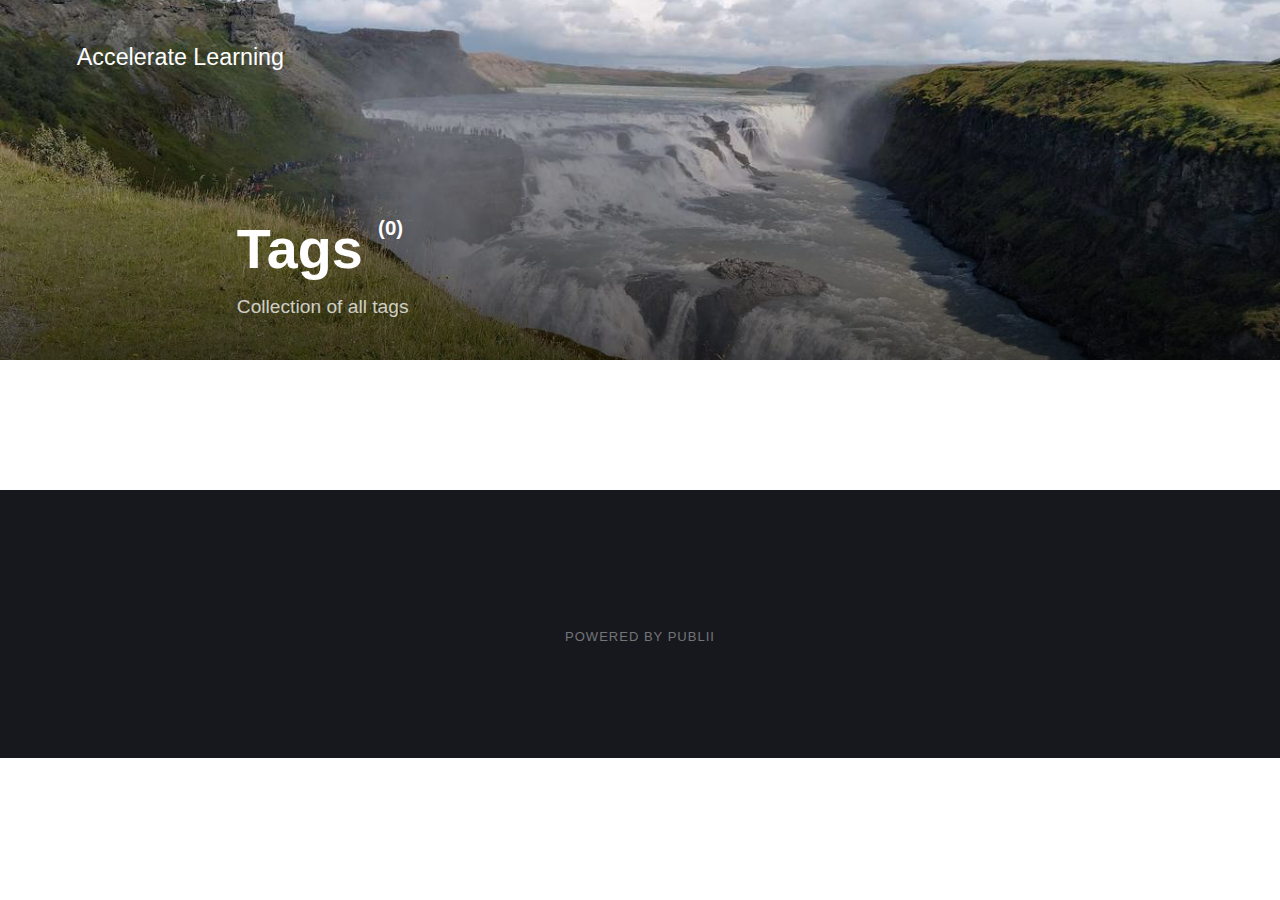
==== tags/index.html @ 28d643bc "Updated from Publii" ====
<!DOCTYPE html><html lang="en-gb"><head><meta charset="utf-8"><meta http-equiv="X-UA-Compatible" content="IE=edge"><meta name="viewport" content="width=device-width,initial-scale=1"><title>All tags - Accelerate Learning</title><meta name="robots" content="noindex, follow"><meta name="generator" content="Publii Open-Source CMS for Static Site"><link rel="shortcut icon" href="./../media/website/icons8-laptop-office-m-16.png" type="image/png"><link rel="stylesheet" href="./../assets/css/style.css?v=e75a85015d96392944a6db8b30a6069c"><script type="application/ld+json">{"@context":"http://schema.org","@type":"Organization","name":"Accelerate Learning","url":"./../"}</script><noscript><style>img[loading] {
                    opacity: 1;
                }</style></noscript></head><body><div class="site-container"><header class="top" id="js-header"><a class="logo" href="./../">Accelerate Learning</a></header><main class="page page--tags"><div class="hero"><figure class="hero__image hero__image--overlay"><img src="./../media/website/IMG_20230808_132601770_HDR.jpg" srcset="./../media/website/responsive/IMG_20230808_132601770_HDR-xs.jpg 300w, ./../media/website/responsive/IMG_20230808_132601770_HDR-sm.jpg 480w, ./../media/website/responsive/IMG_20230808_132601770_HDR-md.jpg 768w, ./../media/website/responsive/IMG_20230808_132601770_HDR-lg.jpg 1024w, ./../media/website/responsive/IMG_20230808_132601770_HDR-xl.jpg 1360w, ./../media/website/responsive/IMG_20230808_132601770_HDR-2xl.jpg 1600w" sizes="100vw" loading="eager" width="4176" height="3456" alt="A large river and waterfall carves through a grassy landscape"></figure><header class="hero__content"><div class="wrapper"><h1>Tags <sup>(0)</sup></h1><p>Collection of all tags</p></div></header></div><div class="wrapper"><ul class="feed feed--grid"></ul></div></main><footer class="footer"><div class="footer__copyright"><p>Powered by Publii</p></div></footer></div><script defer="defer" src="./../assets/js/scripts.min.js?v=f47c11534595205f20935f0db2a62a85"></script><script>window.publiiThemeMenuConfig={mobileMenuMode:'sidebar',animationSpeed:300,submenuWidth: 'auto',doubleClickTime:500,mobileMenuExpandableSubmenus:true,relatedContainerForOverlayMenuSelector:'.top'};</script><script>var images = document.querySelectorAll('img[loading]');
        for (var i = 0; i < images.length; i++) {
            if (images[i].complete) {
                images[i].classList.add('is-loaded');
            } else {
                images[i].addEventListener('load', function () {
                    this.classList.add('is-loaded');
                }, false);
            }
        }</script></body></html>
---- assets/css/style.css ----
:root{--page-margin:6vw;--entry-width:42rem;--navbar-height:4.4rem;--border-radius:6px;--gallery-gap:0.28333rem;--body-font:-apple-system,BlinkMacSystemFont,"Segoe UI",Roboto,Oxygen,Ubuntu,Cantarell,"Fira Sans","Droid Sans","Helvetica Neue",Arial,sans-serif,"Apple Color Emoji","Segoe UI Emoji","Segoe UI Symbol";--heading-font:-apple-system,BlinkMacSystemFont,"Segoe UI",Roboto,Oxygen,Ubuntu,Cantarell,"Fira Sans","Droid Sans","Helvetica Neue",Arial,sans-serif,"Apple Color Emoji","Segoe UI Emoji","Segoe UI Symbol";--logo-font:var(--body-font);--menu-font:var(--body-font);--font-weight-normal:400;--font-weight-bold:700;--headings-weight:700;--headings-transform:none;--line-height:1.7;--hero-height:40vh;--hero-bg:#17181E;--hero-heading-color:#FFFFFF;--hero-text-color:rgba(255,255,255,0.75);--hero-link-color:#6DCAFF;--hero-link-color-hover:rgba(16,107,255,0.75);--hero-border-color:rgba(255,255,255,0.3);--white:#FFFFFF;--white-rgb:255,255,255;--black:#000000;--dark:#17181E;--gray:#747577;--light:#E6E7EB;--lighter:#F3F3F3;--page-bg:#FFFFFF;--section-bg:#17181E;--color:#D73A42;--color-rgb:215,58,66;--text-color:#17181E;--headings-color:#17181E;--link-color:#17181E;--link-color-hover:#D73A42;--nav-link-color:rgba(255,255,255,1);--nav-link-color-hover:rgba(255,255,255,.7);--logo-color:#FFFFFF;--highlight-color:#F6DC90;--highlight-color-rgb:246,220,144;--info-color:#A8D8FF;--info-color-rgb:168,216,255;--success-color:#A4E4B2;--success-color-rgb:164,228,178;--warning-color:#FFC1BF;--warning-color-rgb:255,193,191}@media all and (min-width:56.25em){:root{--navbar-height:6rem}}@media (prefers-color-scheme:dark){:root{--white:#FFFFFF;--white-rgb:255,255,255;--black:#FFFFFF;--dark:#CECBCB;--gray:#9D9D9D;--light:#373737;--lighter:#1e1e1e;--page-bg:#181818;--section-bg:#1e1e1e;--color:#FFC074;--color-rgb:255,192,116;--text-color:#BFBFBF;--headings-color:#EEEDED;--link-color:#EEEDED;--link-color-hover:#FFC074;--nav-link-color:rgba(255,255,255,1);--nav-link-color-hover:rgba(255,255,255,.7);--logo-color:#FFFFFF;--highlight-color:#F6DC90;--highlight-color-rgb:24,24,24;--info-color:#5B9ED5;--info-color-rgb:24,24,24;--success-color:#54A468;--success-color-rgb:24,24,24;--warning-color:#FB6762;--warning-color-rgb:24,24,24}}*,:after,:before{-webkit-box-sizing:border-box;box-sizing:border-box;margin:0;padding:0}article,aside,footer,header,hgroup,main,nav,section{display:block}li{list-style:none}img{height:auto;max-width:100%;vertical-align:top}button,input,select,textarea{font:inherit}address{font-style:normal}.facebook{background:#3b5998}.twitter{background:#55acee}.mix{background:#fd8235}.instagram{background:#405de6}.vimeo{background:#1ab7ea}.pinterest{background:#bd081c}.youtube{background:#cd201f}.linkedin{background:#007bb6}.buffer{background:#333}.whatsapp{background:#25d366}::-moz-selection{background:var(--color);color:var(--white)}::selection{background:var(--color);color:var(--white)}html{font-size:clamp(1.1rem, 1.1rem + .1 * ((100vw - 20rem) / 50), 1.2rem);font-smooth:always;-webkit-font-smoothing:antialiased;-moz-osx-font-smoothing:grayscale;scroll-behavior:smooth}html.no-scroll{overflow:hidden;position:fixed}body{background:var(--page-bg);color:var(--text-color);font-family:var(--body-font);font-weight:var(--font-weight-normal);line-height:var(--line-height);-ms-scroll-chaining:none;overscroll-behavior:none}a{text-decoration:none}a{color:var(--link-color);-webkit-transition:all .24s ease-out;-o-transition:all .24s ease-out;transition:all .24s ease-out}a:hover{color:var(--link-color-hover)}a:active{color:var(--link-color-hover)}a:focus{outline:0}.invert{color:var(--link-color-hover);-webkit-transition:all .24s ease-out;-o-transition:all .24s ease-out;transition:all .24s ease-out}.invert:hover{color:var(--link-color)}.invert:active{color:var(--link-color)}.invert:focus{outline:0}dl,ol,p,ul{margin-top:calc(1.1333333333rem + .25vw)}blockquote,figure,hr,pre,table{margin-top:calc(1.7rem + .5vw);margin-bottom:calc(1.7rem + .5vw)}h1,h2,h3,h4,h5,h6{color:var(--headings-color);font-family:var(--heading-font);font-weight:var(--headings-weight);-webkit-hyphens:manual;-ms-hyphens:manual;hyphens:manual;line-height:1.2;margin-top:calc(1.7rem + 1vw);text-transform:var(--headings-transform)}.h1,h1{font-size:clamp(1.5710900065rem, 1.5710900065rem + 1.424540906 * ((100vw - 20rem) / 50), 2.9956309125rem);font-family:var(--heading-font)}.h2,h2{font-size:clamp(1.3808408252rem, 1.3808408252rem + .9332127447 * ((100vw - 20rem) / 50), 2.3140535699rem)}.h3,h3{font-size:clamp(1.2136296308rem, 1.2136296308rem + .4621997101 * ((100vw - 20rem) / 50), 1.6758293408rem)}.h4,h4{font-size:clamp(1.1377777785rem, 1.1377777785rem + .1567604947 * ((100vw - 20rem) / 50), 1.2945382732rem)}.h5,h5{font-size:clamp(1.066666667rem, 1.066666667rem + .0711111115 * ((100vw - 20rem) / 50), 1.1377777785rem)}.h6,h6{font-size:clamp(1rem, 1rem + 0 * ((100vw - 20rem) / 50), 1rem)}h2+*,h3+*,h4+*,h5+*,h6+*{margin-top:calc(.5666666667rem + .25vw)}b,strong{font-weight:var(--font-weight-bold)}blockquote{color:var(--headings-color);font-family:var(--heading-font);padding:3.6833333333rem 0 0;position:relative;text-align:center;font-size:clamp(1.1377777785rem, 1.1377777785rem + .2430630467 * ((100vw - 20rem) / 50), 1.3808408252rem)}blockquote::before{color:var(--dark);content:"“";font:normal 320%/0.9 Georgia,Times,Times New Roman,serif;top:.5666666667rem;position:absolute;left:50%;-webkit-transform:translate(-50%,0);-ms-transform:translate(-50%,0);transform:translate(-50%,0)}blockquote>:first-child{margin-top:0}ol,ul{margin-left:2rem}ol>li,ul>li{list-style:inherit;padding:0 0 .2833333333rem .85rem}dl dt{font-weight:var(--font-weight-bold)}pre{background-color:var(--lighter);font-size:.8239746086rem;padding:1.7rem;white-space:pre-wrap;word-wrap:break-word}pre>code{color:var(--text-color);display:inline-block;font-size:inherit;padding:0}code{background-color:var(--lighter);color:var(--color);font-size:.8239746086rem;font-family:Menlo,Monaco,Consolas,Courier New,monospace}table{border:1px solid var(--light);border-collapse:collapse;border-spacing:0;vertical-align:top;text-align:left;width:100%}table th{font-weight:var(--font-weight-bold);padding:.7083333333rem 1.1333333333rem}table td{border-top:1px solid var(--light);padding:.7083333333rem 1.1333333333rem}.table-striped tr:nth-child(2n){background:var(--lighter)}.table-bordered td,.table-bordered th{border:1px solid var(--light)}.table-title th{background:var(--lighter)}figcaption{clear:both;color:gray-2;font-style:italic;font-size:.7241964329rem;margin:.85rem 0 0;text-align:center}kbd{background:var(--dark);border-radius:2px;color:var(--white);font-family:Menlo,Monaco,Consolas,Courier New,monospace;font-size:.8789062495rem;padding:.1416666667rem .425rem}sub,sup{font-size:65%}small{font-size:.8789062495rem}.separator,hr{background:0 0;border:none;height:auto;line-height:1;max-width:none;text-align:center}.separator::before,hr::before{content:"···";color:var(--dark);font-size:1.2136296308rem;font-weight:var(--font-weight-bold);letter-spacing:1.1377777785rem;padding-left:1.1377777785rem}.separator--dot::before{content:"·";color:var(--dark);font-size:1.2136296308rem;font-weight:var(--font-weight-bold);letter-spacing:1.1377777785rem;padding-left:1.1377777785rem}.separator--long-line{position:relative}.separator--long-line::before{content:"";height:1.2136296308rem}.separator--long-line::after{border-top:1px solid var(--light);content:"";height:1px;position:absolute;width:100%;top:50%;left:0}.btn,[type=button],[type=submit],button{background:var(--color);border:1px solid var(--color);border-radius:2px;-webkit-box-shadow:0 4px 6px rgba(0,0,0,.1),0 1px 1px rgba(0,0,0,.08);box-shadow:0 4px 6px rgba(0,0,0,.1),0 1px 1px rgba(0,0,0,.08);color:var(--white);cursor:pointer;display:inline-block;font-family:var(--body-font);font-size:.6789341556rem;font-weight:var(--font-weight-bold);overflow:hidden;padding:.5666666667rem 1.4166666667rem;text-align:center;-webkit-transition:all .24s ease-out;-o-transition:all .24s ease-out;transition:all .24s ease-out;text-transform:uppercase;vertical-align:middle;will-change:transform}@media all and (max-width:19.9375em){.btn,[type=button],[type=submit],button{width:100%}}@media all and (max-width:37.4375em){.btn,[type=button],[type=submit],button{margin-bottom:.5666666667rem}}.btn:active,.btn:focus,.btn:hover,[type=button]:active,[type=button]:focus,[type=button]:hover,[type=submit]:active,[type=submit]:focus,[type=submit]:hover,button:active,button:focus,button:hover{-webkit-box-shadow:0 7px 14px rgba(0,0,0,.1),0 3px 6px rgba(0,0,0,.08);box-shadow:0 7px 14px rgba(0,0,0,.1),0 3px 6px rgba(0,0,0,.08);color:var(--white);-webkit-transform:translateY(-2px);-ms-transform:translateY(-2px);transform:translateY(-2px)}@media all and (min-width:20em){.btn+.btn,.btn+[type=button],.btn+[type=submit],.btn+button,[type=button]+.btn,[type=button]+[type=button],[type=button]+[type=submit],[type=button]+button,[type=submit]+.btn,[type=submit]+[type=button],[type=submit]+[type=submit],[type=submit]+button,button+.btn,button+[type=button],button+[type=submit],button+button{margin-left:.5666666667rem}}.btn:disabled,[type=button]:disabled,[type=submit]:disabled,button:disabled{background-color:var(--light);border-color:var(--light);color:var(--gray);cursor:not-allowed}[type=button],[type=submit],button{-webkit-appearance:none;-moz-appearance:none}::-webkit-search-cancel-button{-webkit-appearance:none}fieldset{border:1px solid var(--light);margin:calc(1.7rem + 1vw) 0 0;padding:1.7rem}fieldset>legend{margin-left:-1rem;padding:0 1rem}legend{font-weight:500;padding:0}label{font-weight:500;margin:0 1.1333333333rem .85rem 0}[type=email],[type=number],[type=search],[type=tel],[type=text],[type=url],select,textarea{background-color:var(--page-bg);border:none;border:1px solid var(--light);color:var(--text-color);font-size:1rem;outline:0;padding:.34rem .85rem;vertical-align:middle;width:100%;-webkit-appearance:none;-moz-appearance:none}@media all and (min-width:37.5em){[type=email],[type=number],[type=search],[type=tel],[type=text],[type=url],select,textarea{width:auto}}[type=email]:focus,[type=number]:focus,[type=search]:focus,[type=tel]:focus,[type=text]:focus,[type=url]:focus,select:focus,textarea:focus{border-color:var(--dark)}input[type=checkbox],input[type=radio]{opacity:0;position:absolute}input[type=checkbox]+label,input[type=radio]+label{position:relative;margin-left:-1px;cursor:pointer;padding:0}input[type=checkbox]+label:before,input[type=radio]+label:before{background-color:var(--white);border:1px solid var(--light);border-radius:2px;content:"";display:inline-block;height:1.4166666667rem;line-height:1.4166666667rem;margin-right:1.1333333333rem;vertical-align:middle;text-align:center;width:1.4166666667rem}input[type=checkbox]:checked+label:before,input[type=radio]:checked+label:before{content:"";background-image:url("data:image/svg+xml;charset=UTF-8,%3csvg xmlns='http://www.w3.org/2000/svg' viewBox='0 0 11 8'%3e%3cpolygon points='9.53 0 4.4 5.09 1.47 2.18 0 3.64 2.93 6.54 4.4 8 5.87 6.54 11 1.46 9.53 0' fill='%23d73a42'/%3e%3c/svg%3e");background-repeat:no-repeat;background-size:11px 8px;background-position:50% 50%}input[type=radio]+label:before{border-radius:50%}input[type=radio]:checked+label:before{background-image:url("data:image/svg+xml;charset=UTF-8,%3csvg xmlns='http://www.w3.org/2000/svg' viewBox='0 0 8 8'%3e%3ccircle cx='4' cy='4' r='4' fill='%23d73a42'/%3e%3c/svg%3e")}[type=file]{margin-bottom:1.7rem;width:100%}select{max-width:100%;width:auto;position:relative}select:not([multiple]){background:url('data:image/svg+xml;utf8,<svg xmlns="http://www.w3.org/2000/svg" viewBox="0 0 6 6"><polygon points="3 6 3 6 0 0 6 0 3 6" fill="%238a8b8c"/></svg>') no-repeat 90% 50%;background-size:8px;padding-right:3.4rem}select[multiple]{border:1px solid var(--light);padding:1.7rem;width:100%}select[multiple]:hover{border-color:var(--light)}select[multiple]:focus{border-color:var(--dark)}select[multiple]:disabled{background-color:var(--light);cursor:not-allowed}select[multiple]:disabled:hover{border-color:var(--light)}textarea{display:block;overflow:auto;resize:vertical;max-width:100%}.top{-webkit-box-align:center;-ms-flex-align:center;align-items:center;display:-webkit-box;display:-ms-flexbox;display:flex;height:var(--navbar-height);position:absolute;padding:0 var(--page-margin);-webkit-transition:background .5s ease;-o-transition:background .5s ease;transition:background .5s ease;width:100%;z-index:2}@media all and (min-width:56.25em){.top{-webkit-box-pack:justify;-ms-flex-pack:justify;justify-content:space-between;height:var(--navbar-height)}}.top.is-visible{background:var(--section-bg);-webkit-box-shadow:0 3px 10px 0 rgba(0,0,0,.06);box-shadow:0 3px 10px 0 rgba(0,0,0,.06);opacity:1;position:fixed;-webkit-transform:translate(0,0);-ms-transform:translate(0,0);transform:translate(0,0);-webkit-transition:height .3s,background .3s,opacity .24s,-webkit-transform .24s;transition:height .3s,background .3s,opacity .24s,-webkit-transform .24s;-o-transition:transform .24s,height .3s,background .3s,opacity .24s;transition:transform .24s,height .3s,background .3s,opacity .24s;transition:transform .24s,height .3s,background .3s,opacity .24s,-webkit-transform .24s;width:100%}@media all and (min-width:56.25em){.top.is-hidden{opacity:0;-webkit-transform:translate(0,-86px);-ms-transform:translate(0,-86px);transform:translate(0,-86px);-webkit-transition:background .3s,color .3s,opacity .24s,-webkit-transform .24s;transition:background .3s,color .3s,opacity .24s,-webkit-transform .24s;-o-transition:transform .24s,background .3s,color .3s,opacity .24s;transition:transform .24s,background .3s,color .3s,opacity .24s;transition:transform .24s,background .3s,color .3s,opacity .24s,-webkit-transform .24s}}.logo{color:var(--logo-color)!important;font-size:1.2136296308rem;font-family:var(--logo-font);font-weight:var(--font-weight-normal);margin-right:auto}.logo>img{max-height:calc(3.9666666667rem + 1vw);width:auto}.search{-webkit-box-ordinal-group:3;-ms-flex-order:2;order:2}@media all and (min-width:56.25em){.search{-webkit-box-ordinal-group:4;-ms-flex-order:3;order:3}}.search__btn{border:none!important;background:0 0!important;-webkit-box-shadow:none!important;box-shadow:none!important;margin:0;padding:.5666666667rem;width:auto}@media all and (min-width:56.25em){.search__btn{margin-left:1rem;padding-right:0}}.search__btn:focus,.search__btn:hover{-webkit-transform:translateY(0);-ms-transform:translateY(0);transform:translateY(0)}.search__btn:focus>svg,.search__btn:hover>svg{fill:rgba(255,255,255,0.7)}.search__btn>svg{display:block;fill:var(--white);height:15px;-webkit-transition:all .24s ease;-o-transition:all .24s ease;transition:all .24s ease;width:15px}.search__form{-ms-flex-preferred-size:90%;flex-basis:90%}.search__input{background:0 0;border:none!important;color:var(--white);display:none;font-family:var(--heading-font);margin:0!important;opacity:0;padding:0;width:100%;font-size:clamp(1.2136296308rem, 1.2136296308rem + .3574603758 * ((100vw - 20rem) / 50), 1.5710900065rem)}.search__close{background:0 0!important;-webkit-box-shadow:none!important;box-shadow:none!important;border:none;color:transparent;cursor:pointer;margin:0!important;opacity:0;padding:0;height:1.6rem;width:1.6rem;position:relative;text-indent:-999rem}.search__close:after,.search__close:before{background-color:var(--white);content:"";left:1rem;height:1.6rem;opacity:1;position:absolute;width:1px;top:0;-webkit-transform:rotate(45deg);-ms-transform:rotate(45deg);transform:rotate(45deg);-webkit-transition:all .14s ease-out;-o-transition:all .14s ease-out;transition:all .14s ease-out}.search__close:after{-webkit-transform:rotate(-45deg);-ms-transform:rotate(-45deg);transform:rotate(-45deg)}.search__close:hover{-webkit-transform:translateY(0);-ms-transform:translateY(0);transform:translateY(0)}.search__close:hover:after,.search__close:hover:before{background-color:rgba(255,255,255,.7)}.search__overlay{background-color:var(--section-bg);-webkit-box-shadow:0 3px 3px rgba(0,0,0,.05);box-shadow:0 3px 3px rgba(0,0,0,.05);left:0;opacity:0;position:fixed;-webkit-transition:all .24s ease-out;-o-transition:all .24s ease-out;transition:all .24s ease-out;top:0;visibility:hidden;width:100%;z-index:2005}.search__overlay-inner{-webkit-box-align:center;-ms-flex-align:center;align-items:center;display:-webkit-box;display:-ms-flexbox;display:flex;height:4.4rem;-webkit-box-pack:justify;-ms-flex-pack:justify;justify-content:space-between;padding:0 var(--page-margin)}@media all and (min-width:56.25em){.search__overlay-inner{height:6rem}}.search__overlay.expanded{-webkit-transform:translate(0,0);-ms-transform:translate(0,0);transform:translate(0,0);opacity:1;display:block;visibility:visible}.search__overlay.expanded .search__input{-webkit-animation:slideininput .24s .12s forwards;animation:slideininput .24s .12s forwards;display:block}@-webkit-keyframes slideininput{60%{opacity:0}100%{opacity:1}}@keyframes slideininput{60%{opacity:0}100%{opacity:1}}.search__overlay.expanded .search__close{-webkit-animation:slideinclose .24s .12s forwards;animation:slideinclose .24s .12s forwards}@-webkit-keyframes slideinclose{60%{opacity:0}100%{opacity:1}}@keyframes slideinclose{60%{opacity:0}100%{opacity:1}}.navbar{-webkit-box-ordinal-group:4;-ms-flex-order:3;order:3}.navbar .navbar__menu{display:-webkit-box;display:-ms-flexbox;display:flex;-ms-flex-wrap:wrap;flex-wrap:wrap;list-style:none;margin:0;padding:0}@media all and (max-width:56.1875em){.navbar .navbar__menu{display:none}}.navbar .navbar__menu li{font-family:var(--menu-font);display:block;font-size:.7724761953rem;line-height:var(--line-height);font-weight:500;padding:0;position:relative;text-transform:uppercase;width:auto}.navbar .navbar__menu li a,.navbar .navbar__menu li span[aria-haspopup=true]{color:var(--nav-link-color);display:block;padding:0 .5666666667rem;-webkit-transition:all .24s ease-out;-o-transition:all .24s ease-out;transition:all .24s ease-out}.navbar .navbar__menu li a:active,.navbar .navbar__menu li a:focus,.navbar .navbar__menu li a:hover,.navbar .navbar__menu li span[aria-haspopup=true]:active,.navbar .navbar__menu li span[aria-haspopup=true]:focus,.navbar .navbar__menu li span[aria-haspopup=true]:hover{color:var(--nav-link-color-hover)}.navbar .navbar__menu li span{color:var(--nav-link-color);cursor:default;display:block;padding:0 .5666666667rem}.navbar .navbar__menu>li:hover>a,.navbar .navbar__menu>li:hover>span[aria-haspopup=true]{color:var(--nav-link-color-hover)}.navbar .has-submenu:active>.navbar__submenu,.navbar .has-submenu:focus>.navbar__submenu,.navbar .has-submenu:hover>.navbar__submenu{left:0;opacity:1;-webkit-transform:scale(1);-ms-transform:scale(1);transform:scale(1);visibility:visible;margin-top:.85rem}.navbar .has-submenu:active>.navbar__submenu:before,.navbar .has-submenu:focus>.navbar__submenu:before,.navbar .has-submenu:hover>.navbar__submenu:before{content:"";height:.85rem;position:absolute;width:100%;top:-.85rem}.navbar .has-submenu:active>.navbar__submenu.is-right-submenu,.navbar .has-submenu:focus>.navbar__submenu.is-right-submenu,.navbar .has-submenu:hover>.navbar__submenu.is-right-submenu{left:auto;right:0;-webkit-transform-origin:right top;-ms-transform-origin:right top;transform-origin:right top}.navbar .has-submenu .has-submenu:active>.navbar__submenu,.navbar .has-submenu .has-submenu:focus>.navbar__submenu,.navbar .has-submenu .has-submenu:hover>.navbar__submenu{top:0;margin-top:0}.navbar .has-submenu .has-submenu:active>.navbar__submenu.is-right-submenu,.navbar .has-submenu .has-submenu:focus>.navbar__submenu.is-right-submenu,.navbar .has-submenu .has-submenu:hover>.navbar__submenu.is-right-submenu{top:0;margin-top:0}.navbar .navbar__submenu{background:var(--section-bg);-webkit-box-shadow:0 5px 5px rgba(0,0,0,.25);box-shadow:0 5px 5px rgba(0,0,0,.25);border-radius:var(--border-radius);left:-9999px;list-style-type:none;margin:0;padding:10px 0;position:absolute;visibility:hidden;white-space:nowrap;z-index:1;opacity:0;-webkit-transform:scale(.8);-ms-transform:scale(.8);transform:scale(.8);-webkit-transform-origin:0 top;-ms-transform-origin:0 top;transform-origin:0 top;-webkit-transition:opacity .15s,-webkit-transform .3s cubic-bezier(.275, 1.375, .8, 1);transition:opacity .15s,-webkit-transform .3s cubic-bezier(.275, 1.375, .8, 1);-o-transition:opacity .15s,transform .3s cubic-bezier(.275, 1.375, .8, 1);transition:opacity .15s,transform .3s cubic-bezier(.275, 1.375, .8, 1);transition:opacity .15s,transform .3s cubic-bezier(.275, 1.375, .8, 1),-webkit-transform .3s cubic-bezier(.275, 1.375, .8, 1)}.navbar .navbar__submenu__submenu{z-index:2}.navbar .navbar__submenu li{line-height:1.5;font-size:.7241964329rem}.navbar .navbar__submenu li a,.navbar .navbar__submenu li span[aria-haspopup=true]{color:var(--nav-link-color-hover)!important;padding:.5666666667rem 1.4166666667rem;-webkit-transition:all .24s ease;-o-transition:all .24s ease;transition:all .24s ease}.navbar .navbar__submenu li a:active,.navbar .navbar__submenu li a:focus,.navbar .navbar__submenu li a:hover,.navbar .navbar__submenu li span[aria-haspopup=true]:active,.navbar .navbar__submenu li span[aria-haspopup=true]:focus,.navbar .navbar__submenu li span[aria-haspopup=true]:hover{background:rgba(var(--white-rgb),.05);color:var(--nav-link-color)!important}.navbar .navbar__submenu li span{color:var(--nav-link-color-hover)!important;padding:.5666666667rem 1.4166666667rem}.navbar .navbar__submenu li:hover>a,.navbar .navbar__submenu li:hover>span[aria-haspopup=true]{color:var(--nav-link-color)!important}.navbar .navbar__toggle{background:var(--section-bg);-webkit-box-shadow:none;box-shadow:none;border:none;border-radius:3px;cursor:pointer;display:block;line-height:1;margin:0;overflow:visible;padding:1rem;position:relative;right:-1rem;text-transform:none;z-index:2004}@media all and (min-width:56.25em){.navbar .navbar__toggle{display:none}}.navbar .navbar__toggle:focus,.navbar .navbar__toggle:hover{-webkit-box-shadow:none;box-shadow:none;outline:0;-webkit-transform:none;-ms-transform:none;transform:none}.navbar .navbar__toggle-box{width:24px;height:14px;display:inline-block;position:relative}.navbar .navbar__toggle-inner{display:block;top:50%;text-indent:-9999999em}.navbar .navbar__toggle-inner::before{content:"";display:block;top:-6px}.navbar .navbar__toggle-inner::after{content:"";display:block;bottom:-6px}.navbar .navbar__toggle-inner,.navbar .navbar__toggle-inner::after,.navbar .navbar__toggle-inner::before{width:22px;height:2px;background-color:var(--white);position:absolute;-webkit-transition:opacity .14s ease-out,-webkit-transform;transition:opacity .14s ease-out,-webkit-transform;-o-transition:transform,opacity .14s ease-out;transition:transform,opacity .14s ease-out;transition:transform,opacity .14s ease-out,-webkit-transform}.navbar .navbar__toggle-inner{-webkit-transition-duration:75ms;-o-transition-duration:75ms;transition-duration:75ms;-webkit-transition-timing-function:cubic-bezier(0.55,0.055,0.675,0.19);-o-transition-timing-function:cubic-bezier(0.55,0.055,0.675,0.19);transition-timing-function:cubic-bezier(0.55,0.055,0.675,0.19)}.navbar .navbar__toggle-inner::before{-webkit-transition:top 75ms ease .12s,opacity 75ms ease;-o-transition:top 75ms ease .12s,opacity 75ms ease;transition:top 75ms ease .12s,opacity 75ms ease}.navbar .navbar__toggle-inner::after{-webkit-transition:bottom 75ms ease .12s,-webkit-transform 75ms cubic-bezier(.55, .055, .675, .19);transition:bottom 75ms ease .12s,-webkit-transform 75ms cubic-bezier(.55, .055, .675, .19);-o-transition:bottom 75ms ease .12s,transform 75ms cubic-bezier(.55, .055, .675, .19);transition:bottom 75ms ease .12s,transform 75ms cubic-bezier(.55, .055, .675, .19);transition:bottom 75ms ease .12s,transform 75ms cubic-bezier(.55, .055, .675, .19),-webkit-transform 75ms cubic-bezier(.55, .055, .675, .19)}.navbar .navbar__toggle.is-active .navbar__toggle-inner{-webkit-transform:rotate(45deg);-ms-transform:rotate(45deg);transform:rotate(45deg);-webkit-transition-delay:0.12s;-o-transition-delay:0.12s;transition-delay:0.12s;-webkit-transition-timing-function:cubic-bezier(0.215,0.61,0.355,1);-o-transition-timing-function:cubic-bezier(0.215,0.61,0.355,1);transition-timing-function:cubic-bezier(0.215,0.61,0.355,1)}.navbar .navbar__toggle.is-active .navbar__toggle-inner::before{top:0;opacity:0;-webkit-transition:top 75ms ease,opacity 75ms ease .12s;-o-transition:top 75ms ease,opacity 75ms ease .12s;transition:top 75ms ease,opacity 75ms ease .12s}.navbar .navbar__toggle.is-active .navbar__toggle-inner::after{bottom:0;-webkit-transform:rotate(-90deg);-ms-transform:rotate(-90deg);transform:rotate(-90deg);-webkit-transition:bottom 75ms ease,-webkit-transform 75ms cubic-bezier(.215, .61, .355, 1) .12s;transition:bottom 75ms ease,-webkit-transform 75ms cubic-bezier(.215, .61, .355, 1) .12s;-o-transition:bottom 75ms ease,transform 75ms cubic-bezier(.215, .61, .355, 1) .12s;transition:bottom 75ms ease,transform 75ms cubic-bezier(.215, .61, .355, 1) .12s;transition:bottom 75ms ease,transform 75ms cubic-bezier(.215, .61, .355, 1) .12s,-webkit-transform 75ms cubic-bezier(.215, .61, .355, 1) .12s}.navbar_mobile_overlay{background:var(--page-bg);height:calc(100vh - 4.4rem);left:0;opacity:1;overflow:auto;pointer-events:auto;position:fixed;top:4.4rem;-webkit-transition:all .3s cubic-bezier(0, 0, .3, 1);-o-transition:all .3s cubic-bezier(0, 0, .3, 1);transition:all .3s cubic-bezier(0, 0, .3, 1);width:100%;z-index:1001}.navbar_mobile_overlay.is-hidden{opacity:0;pointer-events:none}.navbar_mobile_overlay .navbar__menu{margin:24px}.navbar_mobile_overlay .navbar__menu li{list-style:none;margin:0;padding:0;text-align:center}.navbar_mobile_overlay .navbar__menu li a,.navbar_mobile_overlay .navbar__menu li span{color:var(--dark);display:block;padding:.5666666667rem;position:relative}.navbar_mobile_overlay .navbar__menu li a:active,.navbar_mobile_overlay .navbar__menu li a:focus,.navbar_mobile_overlay .navbar__menu li a:hover,.navbar_mobile_overlay .navbar__menu li span:active,.navbar_mobile_overlay .navbar__menu li span:focus,.navbar_mobile_overlay .navbar__menu li span:hover{color:var(--dark)}.navbar_mobile_overlay .navbar__menu li a[aria-haspopup=true]::after,.navbar_mobile_overlay .navbar__menu li span[aria-haspopup=true]::after{content:"";width:0;height:0;border-style:solid;border-width:5px 5px 0 5px;border-color:currentColor transparent transparent transparent;left:.5666666667rem;top:15px;position:relative}.navbar_mobile_overlay .navbar__submenu{margin:0;padding:0;visibility:hidden}.navbar_mobile_overlay .navbar__submenu[aria-hidden=false]{visibility:visible}.navbar_mobile_overlay .navbar__submenu_wrapper{height:0;opacity:0;overflow:hidden;-webkit-transition:all .3s cubic-bezier(.275, 1.375, .8, 1);-o-transition:all .3s cubic-bezier(.275, 1.375, .8, 1);transition:all .3s cubic-bezier(.275, 1.375, .8, 1)}.navbar_mobile_overlay .navbar__submenu_wrapper.is-active{height:auto;opacity:1}.navbar_mobile_sidebar{background:var(--page-bg);-webkit-box-shadow:0 0 5px rgba(0,0,0,.25);box-shadow:0 0 5px rgba(0,0,0,.25);height:100vh;left:0;max-width:400px;overflow:auto;position:fixed;top:0;-webkit-transition:all .3s cubic-bezier(0, 0, .3, 1);-o-transition:all .3s cubic-bezier(0, 0, .3, 1);transition:all .3s cubic-bezier(0, 0, .3, 1);width:80%;z-index:1001}.navbar_mobile_sidebar.is-hidden{left:-400px}.navbar_mobile_sidebar .navbar__menu{margin:24px}.navbar_mobile_sidebar .navbar__menu li{font-family:var(--menu-font);font-size:16px;list-style:none;line-height:1.3;margin:0;padding:0}.navbar_mobile_sidebar .navbar__menu li .is-separator,.navbar_mobile_sidebar .navbar__menu li a{color:var(--dark);display:block;padding:10px 20px 10px 0;position:relative}.navbar_mobile_sidebar .navbar__menu li .is-separator:active,.navbar_mobile_sidebar .navbar__menu li .is-separator:focus,.navbar_mobile_sidebar .navbar__menu li .is-separator:hover,.navbar_mobile_sidebar .navbar__menu li a:active,.navbar_mobile_sidebar .navbar__menu li a:focus,.navbar_mobile_sidebar .navbar__menu li a:hover{color:var(--dark)}.navbar_mobile_sidebar .navbar__menu li .is-separator[aria-haspopup=true]::after,.navbar_mobile_sidebar .navbar__menu li a[aria-haspopup=true]::after{content:"";width:0;height:0;border-style:solid;border-width:5px 5px 0 5px;border-color:currentColor transparent transparent transparent;right:0;top:18px;position:absolute}.navbar_mobile_sidebar .navbar__submenu{margin:0 0 0 24px;padding:0;visibility:hidden}.navbar_mobile_sidebar .navbar__submenu[aria-hidden=false]{visibility:visible}.navbar_mobile_sidebar .navbar__submenu_wrapper{height:0;opacity:0;overflow:hidden;-webkit-transition:all .3s cubic-bezier(.275, 1.375, .8, 1);-o-transition:all .3s cubic-bezier(.275, 1.375, .8, 1);transition:all .3s cubic-bezier(.275, 1.375, .8, 1)}.navbar_mobile_sidebar .navbar__submenu_wrapper.is-active{height:auto;opacity:1}.navbar_mobile_sidebar__overlay{background:rgba(0,0,0,.5);height:100%;opacity:1;pointer-events:auto;position:fixed;top:0;-webkit-transition:all .3s cubic-bezier(0, 0, .3, 1);-o-transition:all .3s cubic-bezier(0, 0, .3, 1);transition:all .3s cubic-bezier(0, 0, .3, 1);width:100%;z-index:10}.navbar_mobile_sidebar__overlay.is-hidden{opacity:0;pointer-events:none}.site-container{background:var(--page-bg);max-width:100%;overflow:hidden}.wrapper{-webkit-box-sizing:content-box;box-sizing:content-box;max-width:var(--entry-width);margin:0 auto;padding:0 var(--page-margin)}.readmore{display:inline-block;color:var(--gray);font-size:.8239746086rem;font-style:italic;text-decoration:underline;-webkit-text-decoration-skip:ink;text-decoration-skip-ink:auto}.hero{background:var(--hero-bg);height:var(--hero-height);position:relative;top:0;z-index:1}.hero__content{bottom:10%;color:var(--hero-text-color);left:50%;position:absolute;-webkit-transform:translate(-50%,0);-ms-transform:translate(-50%,0);transform:translate(-50%,0);width:100%;z-index:2}.hero__content h1{color:var(--hero-heading-color)}.hero__content h1>sup{font-size:1.066666667rem;vertical-align:top}.hero__content h1+p{margin-top:calc(.2833333333rem + .25vw)}.hero__content a{color:var(--hero-link-color);-webkit-transition:all .24s ease-out;-o-transition:all .24s ease-out;transition:all .24s ease-out}.hero__content a:hover{color:var(--hero-link-color-hover)}.hero__content a:active{color:var(--hero-link-color)}.hero__content a:focus{outline:0}.hero__image{height:100%;margin:0;position:absolute;width:100%}.hero__image--overlay::after{background:-webkit-gradient(linear,left top,left bottom,from(rgba(0,0,0,0)),to(rgba(0,0,0,.64)));background:-o-linear-gradient(top,rgba(0,0,0,0) 0,rgba(0,0,0,.64) 100%);background:linear-gradient(to bottom,rgba(0,0,0,0) 0,rgba(0,0,0,.64) 100%);content:"";display:block;height:100%;left:0;position:absolute;top:0;width:100%}.hero__image>img{display:block;height:inherit;-o-object-fit:cover;object-fit:cover;width:inherit}.hero__image>figcaption{background:var(--page-bg);border-radius:calc(4 * var(--border-radius));bottom:1rem;color:var(--text-color);display:block;padding:0 .34rem;position:absolute;text-align:right;right:var(--page-margin);z-index:3}.feed__item{margin-top:calc(2.55rem + 1.5vw);padding-bottom:calc(.5666666667rem + 1vw)}.feed__image{-webkit-box-sizing:content-box;box-sizing:content-box;margin:calc(1.7rem + 1vw) auto;max-width:calc(var(--entry-width) + 20%);padding:0 6vw}.feed__image>img{display:inline-block;height:auto;width:100%}.feed__meta{-webkit-box-align:center;-ms-flex-align:center;align-items:center;color:gray-2;display:-webkit-box;display:-ms-flexbox;display:flex;font-size:.8239746086rem;margin-bottom:calc(-1.1333333333rem - 1vw)}.feed__author{font-family:var(--menu-font);font-weight:var(--font-weight-bold);text-decoration:none}.feed__date{color:var(--gray);font-style:italic}.feed__author+.feed__date{margin-left:.85rem}.feed__author+.feed__date::before{content:"";background:var(--light);display:inline-block;height:1px;margin-right:4px;width:1rem;vertical-align:middle}.feed__readmore{margin-top:calc(1.1333333333rem + .25vw)}.feed--grid{display:-ms-grid;display:grid;-ms-grid-columns:100%;grid-template-columns:100%;grid-gap:calc(1.7rem + 1.5vw);margin-top:0;padding-top:calc(2.55rem + 1.5vw)}@media all and (min-width:37.5em){.feed--grid{-ms-grid-columns:1fr calc(1.7rem + 1.5vw) 1fr;grid-template-columns:repeat(2,1fr)}}.feed--grid h2{margin-top:0}.feed--grid sup{font-size:1.066666667rem;vertical-align:top}.feed--grid-tag-desc>:first-child{margin-top:0}.post__image{display:inline-block}.post__image>img{display:inline-block}.post__image--left{float:left;margin-bottom:1.7rem;margin-right:1.7rem;max-width:50%}.post__image--right{float:right;margin-bottom:1.7rem;margin-left:1.7rem;max-width:50%}.post__image--center{display:block;margin-left:auto;margin-right:auto;text-align:center}.post__image--wide{display:block}@media all and (min-width:56.25em){.post__image--wide{margin-left:calc(-1 * var(--page-margin));margin-right:calc(-1 * var(--page-margin));text-align:center}.post__image--wide a,.post__image--wide img{display:block;height:auto;width:100%}}.post__image--full{display:block;margin-left:calc(-50vw + 50%);margin-right:calc(-50vw + 50%);text-align:center}.post__image--full a,.post__image--full img{display:block;height:auto;width:100%}.post__meta{color:gray-2;font-size:.8239746086rem;font-style:italic;margin-bottom:calc(-1.4166666667rem - 1vw)}.post__meta--author{border-top:1px solid var(--hero-border-color);font-style:normal;display:inline-block;margin-top:1.7rem;padding-top:1.4166666667rem}@media all and (min-width:37.5em){.post__meta--author{margin-top:2.8333333333rem;padding-top:1.7rem}}.post__author-thumb{border-radius:50%;height:1.7rem;margin-right:.5666666667rem;width:1.7rem}.post__entry{margin-top:calc(2.55rem + 1.5vw)}.post__entry>:first-child{margin-top:0}.post__entry a:not(.btn):not([type=button]):not([type=submit]):not(button):not(.post__toc a):not(.gallery__item a){color:var(--link-color-hover);text-decoration:underline;text-decoration-thickness:1px;text-underline-offset:0.2em;-webkit-text-decoration-skip:ink;text-decoration-skip-ink:auto}.post__entry a:not(.btn):not([type=button]):not([type=submit]):not(button):not(.post__toc a):not(.gallery__item a):active,.post__entry a:not(.btn):not([type=button]):not([type=submit]):not(button):not(.post__toc a):not(.gallery__item a):focus,.post__entry a:not(.btn):not([type=button]):not([type=submit]):not(button):not(.post__toc a):not(.gallery__item a):hover{color:var(--link-color)}.post__avatar-thumbs{border-radius:50%;height:4.5333333333rem;width:4.5333333333rem}.post__last-updated{color:var(--gray);font-size:.7724761953rem;font-style:italic;margin-top:2.2666666667rem}.post__last-updated+.post__tag{margin:1.1333333333rem 0 0}.post__tag{margin:2.2666666667rem 0 0;font-family:var(--menu-font);font-size:.8239746086rem}.post__tag>li{display:inline-block;margin-right:.2833333333rem;padding:0}.post__tag>li>a{background:var(--lighter);border-radius:calc(4 * var(--border-radius));color:var(--dark);font-size:.7241964329rem;font-weight:var(--font-weight-normal);padding:.425rem .85rem}.post__tag>li>a:hover{background:var(--light)}.post__share{display:-webkit-box;display:-ms-flexbox;display:flex;-ms-flex-wrap:wrap;flex-wrap:wrap;margin:calc(2.8333333333rem + 1vw) -.2833333333rem 0}.post__share>a{border-radius:calc(4 * var(--border-radius));-webkit-box-flex:1;-ms-flex:1 1 auto;flex:1 1 auto;margin:.2833333333rem;line-height:0;padding:.7083333333rem 1.1333333333rem;-webkit-transition:all .24s ease-out;-o-transition:all .24s ease-out;transition:all .24s ease-out;text-align:center}.post__share>a:hover{-webkit-transform:translateY(-2px);-ms-transform:translateY(-2px);transform:translateY(-2px)}.post__share>a span{color:var(--white);font-family:var(--menu-font);font-size:.5967194723rem;font-weight:var(--font-weight-bold);margin-left:.2833333333rem;text-transform:uppercase}.post__share>a svg{fill:var(--white);height:18px;pointer-events:none;width:18px;vertical-align:middle}.post__bio{-webkit-box-align:center;-ms-flex-align:center;align-items:center;display:-webkit-box;display:-ms-flexbox;display:flex;margin:calc(3.4rem + 1vw) 0 calc(3.4rem + 2vw)}@media all and (min-width:37.5em){.post__bio::before{content:"";border-top:1px solid var(--light);height:1px;margin-right:2rem;width:20%}}.bio__avatar{border-radius:50%;-ms-flex-negative:0;flex-shrink:0;height:3rem;margin-right:1.2rem;width:3rem}@media all and (min-width:37.5em){.bio__avatar{height:4rem;margin-right:2rem;width:4rem}}.bio__name{font-family:var(--menu-font);font-size:1rem;font-weight:var(--font-weight-bold);margin:0}.bio__desc{font-family:var(--body-font);font-size:.8239746086rem;line-height:1.5}@media all and (min-width:37.5em){.bio__desc{width:80%}}.bio__desc>:first-child{margin-top:.5666666667rem}.bio__desc a{text-decoration:underline;text-decoration-thickness:1px;text-underline-offset:0.2em;-webkit-text-decoration-skip:ink;text-decoration-skip-ink:auto}.bio__desc a{color:var(--link-color-hover);-webkit-transition:all .24s ease-out;-o-transition:all .24s ease-out;transition:all .24s ease-out}.bio__desc a:hover{color:var(--link-color)}.bio__desc a:active{color:var(--link-color)}.bio__desc a:focus{outline:0}.post__nav{border-top:1px solid var(--light);margin-top:calc(2.55rem + 1vw);padding:2.55rem var(--page-margin) 2.8333333333rem;position:relative}@media all and (min-width:37.5em){.post__nav-inner{display:-webkit-box;display:-ms-flexbox;display:flex;-webkit-box-pack:justify;-ms-flex-pack:justify;justify-content:space-between}}@media all and (min-width:37.5em){.post__nav-next,.post__nav-prev{-webkit-box-align:center;-ms-flex-align:center;align-items:center;display:-webkit-box;display:-ms-flexbox;display:flex}}.post__nav-next svg,.post__nav-prev svg{fill:var(--gray)}@media all and (max-width:37.4375em){.post__nav-next svg,.post__nav-prev svg{display:none}}@media all and (min-width:37.5em){.post__nav-next{margin-left:auto;text-align:right}}@media all and (max-width:37.4375em){.post__nav-prev+.post__nav-next{margin-top:1.1333333333rem}}@media all and (min-width:37.5em){.post__nav-prev+.post__nav-next{margin-left:1.7rem}}.post__nav-link{font-family:var(--body-font);font-size:.8239746086rem;font-style:italic;line-height:1.5}@media all and (min-width:37.5em){.post__nav-link[rel=prev]{padding-left:.85rem}}@media all and (min-width:37.5em){.post__nav-link[rel=next]{padding-right:.85rem}}.post__nav-link>span{color:var(--gray);display:block;font-size:.7724761953rem;font-family:var(--menu-font);font-style:normal}.post__nav+.post__related{margin-top:0}.post__nav+.post__comments{border-top:1px solid var(--light);margin-top:0}.post__related{background:var(--lighter);margin-top:calc(2.55rem + 1vw);margin-bottom:calc(-2.55rem - 1vw);padding:calc(.85rem + 1vw) 0 calc(3.4rem + 3vw)}.related__item{margin-top:calc(3.4rem + 1vw)}.related__item::before{content:"";border-top:1px solid var(--light);display:block;height:1px;margin-bottom:2rem;width:20%}.post__related+.post__comments{border-top:none}.post+.post__comments{margin-top:0}.post+.post__comments .h5{margin-top:0}.post__comments{margin-top:calc(2.55rem + 1vw);overflow:hidden}.post__iframe,.post__video{display:block;margin-top:calc(1.7rem + .5vw);margin-bottom:calc(1.7rem + .5vw);overflow:hidden;padding:0;position:relative;width:100%}.post__iframe::before,.post__video::before{display:block;content:"";padding-top:var(--embed-aspect-ratio)}.post__iframe iframe,.post__iframe video,.post__video iframe,.post__video video{border:none;height:100%;left:0;position:absolute;top:0;bottom:0;width:100%}.post__toc h3{font-size:1rem;margin:0}.post__toc ul{counter-reset:item;list-style:decimal;margin:calc(.5666666667rem + .25vw) 0 0 1rem}.post__toc ul li{counter-increment:item;padding:0}.post__toc ul ul{margin-top:0}.post__toc ul ul li{display:block}.post__toc ul ul li:before{content:counters(item, ".") ". ";margin-left:-20px}.banner{text-align:center}.banner--after-post{margin-top:calc(2.55rem + 1vw)}.page__desc>:first-child{margin-top:calc(.2833333333rem + .25vw)}.page__desc a{text-decoration:underline;text-decoration-thickness:1px;text-underline-offset:0.2em;-webkit-text-decoration-skip:ink;text-decoration-skip-ink:auto}.page--author__avatar{border-radius:50%;height:3rem;margin-bottom:calc(-1.4166666667rem - 1vw);width:3rem}@media all and (min-width:37.5em){.page--author__avatar{height:4rem;width:4rem}}.page--author__website{-webkit-box-align:center;-ms-flex-align:center;align-items:center;display:-webkit-inline-box;display:-ms-inline-flexbox;display:inline-flex}.page--author__website a{font-family:var(--menu-font);font-weight:var(--font-weight-bold);margin-left:.4rem;text-decoration:none}.page--search form{-webkit-box-align:start;-ms-flex-align:start;align-items:flex-start;display:-webkit-box;display:-ms-flexbox;display:flex;-ms-flex-wrap:wrap;flex-wrap:wrap}@media all and (max-width:37.4375em){.page--search input{margin-bottom:.5666666667rem}}@media all and (min-width:20em){.page--search input{-webkit-box-flex:1;-ms-flex:1 0 auto;flex:1 0 auto;margin-right:.5666666667rem}}@media all and (max-width:37.4375em){.page--search button{width:100%}}.align-left{text-align:left}.align-right{text-align:right}.align-center{text-align:center}.align-justify{text-align:justify}.msg{border-left:4px solid;font-size:.9374999997rem;padding:1.1333333333rem 1.7rem;position:relative}.msg--highlight{background-color:rgba(var(--highlight-color-rgb),.4);border-color:var(--highlight-color)}.msg--info{background-color:rgba(var(--info-color-rgb),.4);border-color:var(--info-color)}.msg--success{background-color:rgba(var(--success-color-rgb),.4);border-color:var(--success-color)}.msg--warning{background-color:rgba(var(--warning-color-rgb),.4);border-color:var(--warning-color)}.ordered-list{counter-reset:listCounter}.ordered-list li{counter-increment:listCounter;list-style:none;padding-left:.2833333333rem;position:relative}.ordered-list li::before{color:var(--color);content:counter(listCounter,decimal-leading-zero) ".";font-weight:var(--font-weight-bold);left:-2rem;position:absolute}.dropcap:first-letter{color:var(--headings-color);float:left;font-size:3.6355864383rem;line-height:.7;margin-right:.5666666667rem;padding:.5666666667rem .5666666667rem .5666666667rem 0}.pec-wrapper{height:100%;left:0;position:absolute;top:0;width:100%}.pec-overlay{-webkit-box-align:center;-ms-flex-align:center;align-items:center;background-color:var(--light);font-size:14px;display:none;height:inherit;-webkit-box-pack:center;-ms-flex-pack:center;justify-content:center;line-height:1.4;padding:1rem;position:relative;text-align:center}@media all and (min-width:37.5em){.pec-overlay{font-size:16px;line-height:var(--line-height);padding:1rem 2rem}}.pec-overlay.is-active{display:-webkit-box;display:-ms-flexbox;display:flex}.pec-overlay-inner p{margin:0 0 1rem}.pagination{display:-webkit-box;display:-ms-flexbox;display:flex;margin-top:calc(3.4rem + 1vw)}@media all and (min-width:56.25em){.pagination{margin-top:calc(5.1rem + 1vw)}}.pagination__item+.pagination__item{margin-left:1.1333333333rem}.pagination svg{fill:var(--gray)}.footer{background:var(--section-bg);font-family:var(--menu-font);overflow:hidden;padding:calc(3.4rem + 1vw) var(--page-margin);margin:calc(2.55rem + 1vw) 0 0;text-align:center}.footer__social svg{fill:var(--white);height:.9374999997rem;margin:0 .85rem;opacity:.6;-webkit-transition:all .12s linear 0s;-o-transition:all .12s linear 0s;transition:all .12s linear 0s;width:.9374999997rem}.footer__social svg:hover{opacity:1}.footer__copyright{color:var(--gray);font-size:.6789341556rem;letter-spacing:1px;text-transform:uppercase;padding:1.7rem 0}.footer a{color:var(--white)}.footer a:hover{color:rgba(var(--white-rgb),.7)}.footer__bttop{bottom:1.4166666667rem;border-radius:50%;line-height:1;opacity:0;padding:.51rem;position:fixed;right:2rem;text-align:center;width:auto!important;visibility:hidden;z-index:999}@media all and (min-width:56.25em){.footer__bttop{bottom:2.8333333333rem}}.footer__bttop:hover{opacity:1}.footer__bttop>svg{fill:var(--white);height:23px;margin:0;width:23px}.footer__bttop.is-visible{visibility:visible;opacity:1}.gallery{margin:calc(1.7rem + 1vw) calc(var(--gallery-gap) * -1)}@media all and (min-width:20em){.gallery{display:-webkit-box;display:-ms-flexbox;display:flex;-ms-flex-wrap:wrap;flex-wrap:wrap}}@media all and (min-width:56.25em){.gallery-wrapper--wide{margin-left:calc(-1 * var(--page-margin));margin-right:calc(-1 * var(--page-margin))}.gallery-wrapper--wide .gallery{width:calc(100% + var(--gallery-gap) * 2)}}.gallery-wrapper--full{margin-left:calc(-50vw + 50%);margin-right:calc(-50vw + 50%)}@media all and (min-width:20em){.gallery[data-columns="1"] .gallery__item{-webkit-box-flex:1;-ms-flex:1 0 100%;flex:1 0 100%}}@media all and (min-width:30em){.gallery[data-columns="2"] .gallery__item{-webkit-box-flex:1;-ms-flex:1 0 50%;flex:1 0 50%}}@media all and (min-width:37.5em){.gallery[data-columns="3"] .gallery__item{-webkit-box-flex:1;-ms-flex:1 0 33.333%;flex:1 0 33.333%}}@media all and (min-width:56.25em){.gallery[data-columns="4"] .gallery__item{-webkit-box-flex:0;-ms-flex:0 1 25%;flex:0 1 25%}}@media all and (min-width:56.25em){.gallery[data-columns="5"] .gallery__item{-webkit-box-flex:0;-ms-flex:0 1 20%;flex:0 1 20%}}@media all and (min-width:56.25em){.gallery[data-columns="6"] .gallery__item{-webkit-box-flex:0;-ms-flex:0 1 16.666%;flex:0 1 16.666%}}@media all and (min-width:56.25em){.gallery[data-columns="7"] .gallery__item{-webkit-box-flex:1;-ms-flex:1 0 14.285%;flex:1 0 14.285%}}@media all and (min-width:56.25em){.gallery[data-columns="8"] .gallery__item{-webkit-box-flex:1;-ms-flex:1 0 12.5%;flex:1 0 12.5%}}.gallery__item{margin:0;padding:var(--gallery-gap);position:relative}@media all and (min-width:20em){.gallery__item{-webkit-box-flex:1;-ms-flex:1 0 50%;flex:1 0 50%}}@media all and (min-width:30em){.gallery__item{-webkit-box-flex:1;-ms-flex:1 0 33.333%;flex:1 0 33.333%}}@media all and (min-width:37.5em){.gallery__item{-webkit-box-flex:1;-ms-flex:1 0 25%;flex:1 0 25%}}.gallery__item a{display:block;height:100%;width:100%}.gallery__item a::after{background:-webkit-gradient(linear,left bottom,left top,from(rgba(0,0,0,.4)),to(rgba(0,0,0,0)));background:-o-linear-gradient(bottom,rgba(0,0,0,.4) 0,rgba(0,0,0,0) 100%);background:linear-gradient(to top,rgba(0,0,0,.4) 0,rgba(0,0,0,0) 100%);bottom:var(--gallery-gap);content:"";display:block;opacity:0;left:var(--gallery-gap);height:calc(100% - var(--gallery-gap) * 2);position:absolute;right:var(--gallery-gap);top:var(--gallery-gap);-webkit-transition:all .24s ease-out;-o-transition:all .24s ease-out;transition:all .24s ease-out;width:calc(100% - var(--gallery-gap) * 2)}.gallery__item a:hover::after{opacity:1}.gallery__item img{display:block;height:100%;-o-object-fit:cover;object-fit:cover;width:100%}.gallery__item figcaption{bottom:1.2rem;color:var(--white);left:50%;opacity:0;position:absolute;text-align:center;-webkit-transform:translate(-50%,1.2rem);-ms-transform:translate(-50%,1.2rem);transform:translate(-50%,1.2rem);-webkit-transition:all .24s ease-out;-o-transition:all .24s ease-out;transition:all .24s ease-out}.gallery__item:hover figcaption{opacity:1;-webkit-transform:translate(-50%,0);-ms-transform:translate(-50%,0);transform:translate(-50%,0)}.pswp--dark .pswp__bg{background:#000}.pswp--light .pswp__bg{background:var(--white)}.pswp--light .pswp__counter{color:var(--text-color)}.pswp--light .pswp__caption__center{color:var(--text-color)}.pswp .pswp__button{-webkit-box-shadow:none;box-shadow:none;-webkit-transform:none;-ms-transform:none;transform:none}.hero__image--overlay::after{background:linear-gradient(to bottom,transparent 0,rgba(0,0,0,.64) 100%)}img[loading]{opacity:0}img.is-loaded{opacity:1;transition:opacity 1s cubic-bezier(.215, .61, .355, 1)}
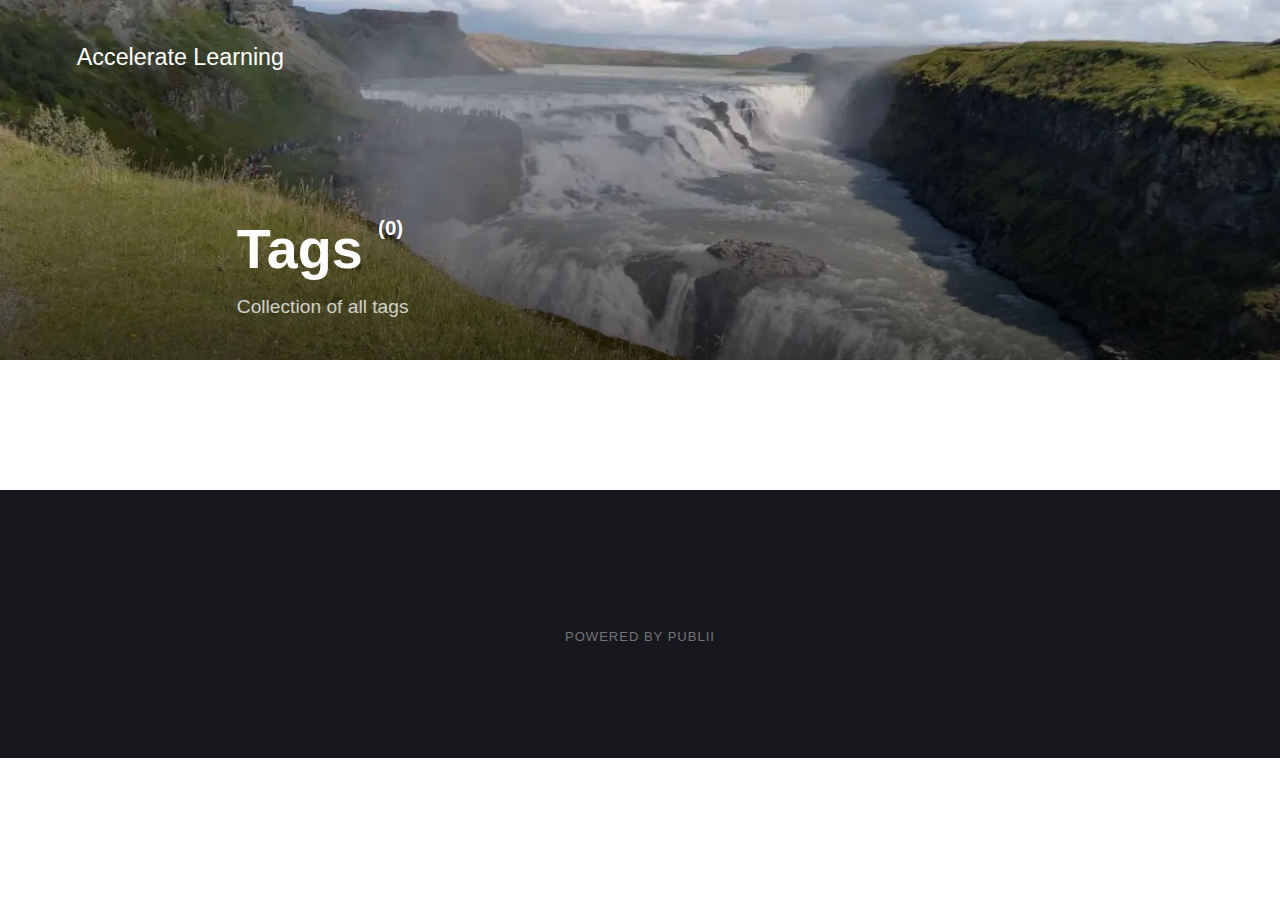
==== commit 258cbd6d: "Updated from Publii" ====
--- a/tags/index.html
+++ b/tags/index.html
@@ -1,6 +1,6 @@
-<!DOCTYPE html><html lang="en-gb"><head><meta charset="utf-8"><meta http-equiv="X-UA-Compatible" content="IE=edge"><meta name="viewport" content="width=device-width,initial-scale=1"><title>All tags - Accelerate Learning</title><meta name="robots" content="noindex, follow"><meta name="generator" content="Publii Open-Source CMS for Static Site"><link rel="shortcut icon" href="./../media/website/icons8-laptop-office-m-16.png" type="image/png"><link rel="stylesheet" href="./../assets/css/style.css?v=e75a85015d96392944a6db8b30a6069c"><script type="application/ld+json">{"@context":"http://schema.org","@type":"Organization","name":"Accelerate Learning","url":"./../"}</script><noscript><style>img[loading] {
+<!DOCTYPE html><html lang="en-gb"><head><meta charset="utf-8"><meta http-equiv="X-UA-Compatible" content="IE=edge"><meta name="viewport" content="width=device-width,initial-scale=1"><title>All tags - Accelerate Learning</title><meta name="robots" content="noindex, follow"><meta name="generator" content="Publii Open-Source CMS for Static Site"><link rel="alternate" type="application/atom+xml" href="https://tartley.github.io/vote-yes-for-school-tech/feed.xml"><link rel="alternate" type="application/json" href="https://tartley.github.io/vote-yes-for-school-tech/feed.json"><meta property="og:title" content="Accelerate Learning"><meta property="og:site_name" content="Accelerate Learning"><meta property="og:description" content=""><meta property="og:url" content="https://tartley.github.io/vote-yes-for-school-tech/tags/"><meta property="og:type" content="website"><link rel="shortcut icon" href="https://tartley.github.io/vote-yes-for-school-tech/media/website/icons8-laptop-office-m-16.png" type="image/png"><link rel="stylesheet" href="https://tartley.github.io/vote-yes-for-school-tech/assets/css/style.css?v=e75a85015d96392944a6db8b30a6069c"><script type="application/ld+json">{"@context":"http://schema.org","@type":"Organization","name":"Accelerate Learning","url":"https://tartley.github.io/vote-yes-for-school-tech/"}</script><noscript><style>img[loading] {
                     opacity: 1;
-                }</style></noscript></head><body><div class="site-container"><header class="top" id="js-header"><a class="logo" href="./../">Accelerate Learning</a></header><main class="page page--tags"><div class="hero"><figure class="hero__image hero__image--overlay"><img src="./../media/website/IMG_20230808_132601770_HDR.jpg" srcset="./../media/website/responsive/IMG_20230808_132601770_HDR-xs.jpg 300w, ./../media/website/responsive/IMG_20230808_132601770_HDR-sm.jpg 480w, ./../media/website/responsive/IMG_20230808_132601770_HDR-md.jpg 768w, ./../media/website/responsive/IMG_20230808_132601770_HDR-lg.jpg 1024w, ./../media/website/responsive/IMG_20230808_132601770_HDR-xl.jpg 1360w, ./../media/website/responsive/IMG_20230808_132601770_HDR-2xl.jpg 1600w" sizes="100vw" loading="eager" width="4176" height="3456" alt="A large river and waterfall carves through a grassy landscape"></figure><header class="hero__content"><div class="wrapper"><h1>Tags <sup>(0)</sup></h1><p>Collection of all tags</p></div></header></div><div class="wrapper"><ul class="feed feed--grid"></ul></div></main><footer class="footer"><div class="footer__copyright"><p>Powered by Publii</p></div></footer></div><script defer="defer" src="./../assets/js/scripts.min.js?v=f47c11534595205f20935f0db2a62a85"></script><script>window.publiiThemeMenuConfig={mobileMenuMode:'sidebar',animationSpeed:300,submenuWidth: 'auto',doubleClickTime:500,mobileMenuExpandableSubmenus:true,relatedContainerForOverlayMenuSelector:'.top'};</script><script>var images = document.querySelectorAll('img[loading]');
+                }</style></noscript></head><body><div class="site-container"><header class="top" id="js-header"><a class="logo" href="https://tartley.github.io/vote-yes-for-school-tech/">Accelerate Learning</a></header><main class="page page--tags"><div class="hero"><figure class="hero__image hero__image--overlay"><img src="https://tartley.github.io/vote-yes-for-school-tech/media/website/IMG_20230808_132601770_HDR-trim-33.webp" srcset="https://tartley.github.io/vote-yes-for-school-tech/media/website/responsive/IMG_20230808_132601770_HDR-trim-33-xs.webp 300w, https://tartley.github.io/vote-yes-for-school-tech/media/website/responsive/IMG_20230808_132601770_HDR-trim-33-sm.webp 480w, https://tartley.github.io/vote-yes-for-school-tech/media/website/responsive/IMG_20230808_132601770_HDR-trim-33-md.webp 768w, https://tartley.github.io/vote-yes-for-school-tech/media/website/responsive/IMG_20230808_132601770_HDR-trim-33-lg.webp 1024w, https://tartley.github.io/vote-yes-for-school-tech/media/website/responsive/IMG_20230808_132601770_HDR-trim-33-xl.webp 1360w, https://tartley.github.io/vote-yes-for-school-tech/media/website/responsive/IMG_20230808_132601770_HDR-trim-33-2xl.webp 1600w" sizes="100vw" loading="eager" width="1389" height="654" alt="A large river and waterfall carves through a grassy landscape"></figure><header class="hero__content"><div class="wrapper"><h1>Tags <sup>(0)</sup></h1><p>Collection of all tags</p></div></header></div><div class="wrapper"><ul class="feed feed--grid"></ul></div></main><footer class="footer"><div class="footer__copyright"><p>Powered by Publii</p></div></footer></div><script defer="defer" src="https://tartley.github.io/vote-yes-for-school-tech/assets/js/scripts.min.js?v=f47c11534595205f20935f0db2a62a85"></script><script>window.publiiThemeMenuConfig={mobileMenuMode:'sidebar',animationSpeed:300,submenuWidth: 'auto',doubleClickTime:500,mobileMenuExpandableSubmenus:true,relatedContainerForOverlayMenuSelector:'.top'};</script><script>var images = document.querySelectorAll('img[loading]');
         for (var i = 0; i < images.length; i++) {
             if (images[i].complete) {
                 images[i].classList.add('is-loaded');
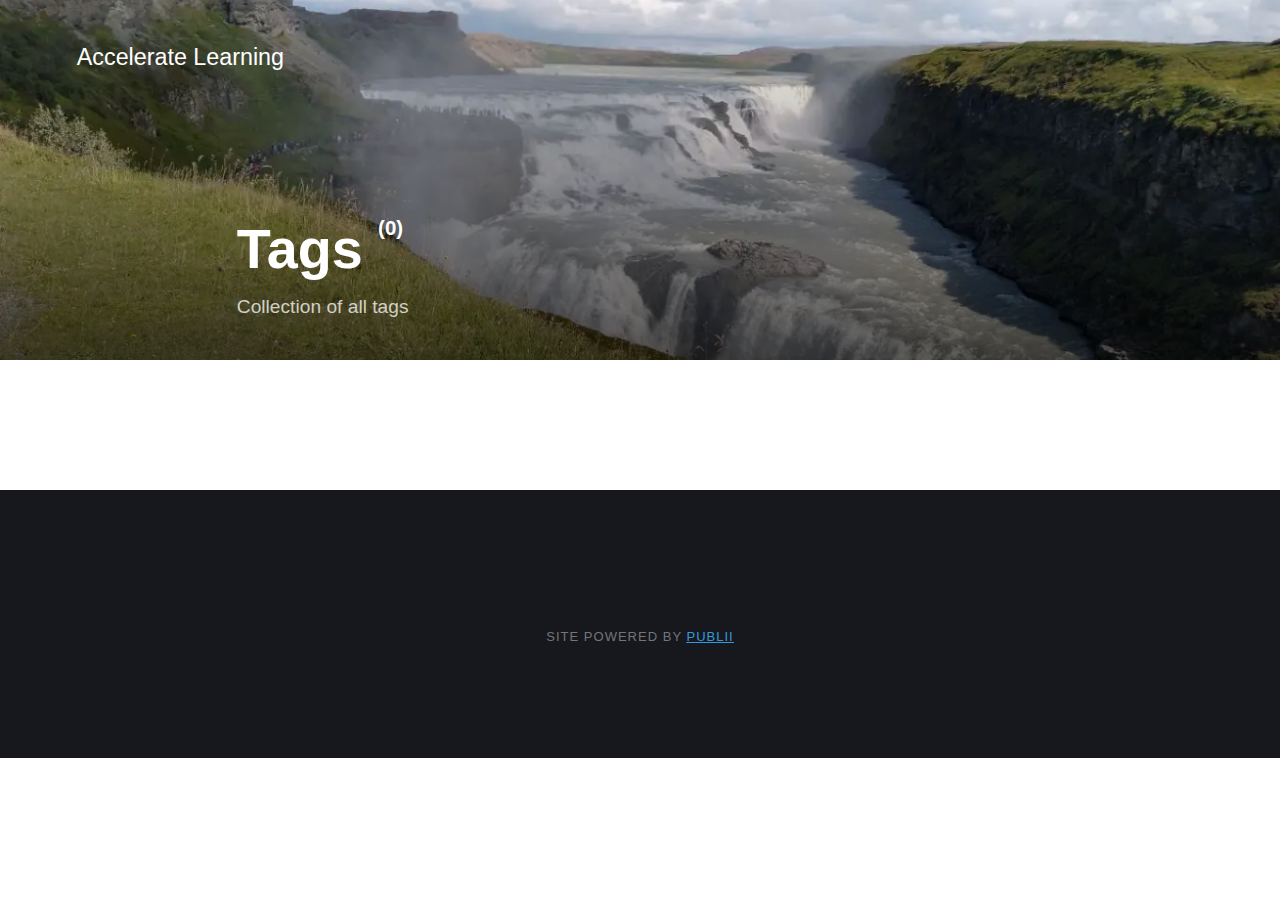
==== commit c5bb06fb: "Updated from Publii" ====
--- a/tags/index.html
+++ b/tags/index.html
@@ -1,6 +1,6 @@
 <!DOCTYPE html><html lang="en-gb"><head><meta charset="utf-8"><meta http-equiv="X-UA-Compatible" content="IE=edge"><meta name="viewport" content="width=device-width,initial-scale=1"><title>All tags - Accelerate Learning</title><meta name="robots" content="noindex, follow"><meta name="generator" content="Publii Open-Source CMS for Static Site"><link rel="alternate" type="application/atom+xml" href="https://tartley.github.io/vote-yes-for-school-tech/feed.xml"><link rel="alternate" type="application/json" href="https://tartley.github.io/vote-yes-for-school-tech/feed.json"><meta property="og:title" content="Accelerate Learning"><meta property="og:site_name" content="Accelerate Learning"><meta property="og:description" content=""><meta property="og:url" content="https://tartley.github.io/vote-yes-for-school-tech/tags/"><meta property="og:type" content="website"><link rel="shortcut icon" href="https://tartley.github.io/vote-yes-for-school-tech/media/website/icons8-laptop-office-m-16.png" type="image/png"><link rel="stylesheet" href="https://tartley.github.io/vote-yes-for-school-tech/assets/css/style.css?v=e75a85015d96392944a6db8b30a6069c"><script type="application/ld+json">{"@context":"http://schema.org","@type":"Organization","name":"Accelerate Learning","url":"https://tartley.github.io/vote-yes-for-school-tech/"}</script><noscript><style>img[loading] {
                     opacity: 1;
-                }</style></noscript></head><body><div class="site-container"><header class="top" id="js-header"><a class="logo" href="https://tartley.github.io/vote-yes-for-school-tech/">Accelerate Learning</a></header><main class="page page--tags"><div class="hero"><figure class="hero__image hero__image--overlay"><img src="https://tartley.github.io/vote-yes-for-school-tech/media/website/IMG_20230808_132601770_HDR-trim-33.webp" srcset="https://tartley.github.io/vote-yes-for-school-tech/media/website/responsive/IMG_20230808_132601770_HDR-trim-33-xs.webp 300w, https://tartley.github.io/vote-yes-for-school-tech/media/website/responsive/IMG_20230808_132601770_HDR-trim-33-sm.webp 480w, https://tartley.github.io/vote-yes-for-school-tech/media/website/responsive/IMG_20230808_132601770_HDR-trim-33-md.webp 768w, https://tartley.github.io/vote-yes-for-school-tech/media/website/responsive/IMG_20230808_132601770_HDR-trim-33-lg.webp 1024w, https://tartley.github.io/vote-yes-for-school-tech/media/website/responsive/IMG_20230808_132601770_HDR-trim-33-xl.webp 1360w, https://tartley.github.io/vote-yes-for-school-tech/media/website/responsive/IMG_20230808_132601770_HDR-trim-33-2xl.webp 1600w" sizes="100vw" loading="eager" width="1389" height="654" alt="A large river and waterfall carves through a grassy landscape"></figure><header class="hero__content"><div class="wrapper"><h1>Tags <sup>(0)</sup></h1><p>Collection of all tags</p></div></header></div><div class="wrapper"><ul class="feed feed--grid"></ul></div></main><footer class="footer"><div class="footer__copyright"><p>Powered by Publii</p></div></footer></div><script defer="defer" src="https://tartley.github.io/vote-yes-for-school-tech/assets/js/scripts.min.js?v=f47c11534595205f20935f0db2a62a85"></script><script>window.publiiThemeMenuConfig={mobileMenuMode:'sidebar',animationSpeed:300,submenuWidth: 'auto',doubleClickTime:500,mobileMenuExpandableSubmenus:true,relatedContainerForOverlayMenuSelector:'.top'};</script><script>var images = document.querySelectorAll('img[loading]');
+                }</style></noscript></head><body><div class="site-container"><header class="top" id="js-header"><a class="logo" href="https://tartley.github.io/vote-yes-for-school-tech/">Accelerate Learning</a></header><main class="page page--tags"><div class="hero"><figure class="hero__image hero__image--overlay"><img src="https://tartley.github.io/vote-yes-for-school-tech/media/website/IMG_20230808_132601770_HDR-trim-33.webp" srcset="https://tartley.github.io/vote-yes-for-school-tech/media/website/responsive/IMG_20230808_132601770_HDR-trim-33-xs.webp 300w, https://tartley.github.io/vote-yes-for-school-tech/media/website/responsive/IMG_20230808_132601770_HDR-trim-33-sm.webp 480w, https://tartley.github.io/vote-yes-for-school-tech/media/website/responsive/IMG_20230808_132601770_HDR-trim-33-md.webp 768w, https://tartley.github.io/vote-yes-for-school-tech/media/website/responsive/IMG_20230808_132601770_HDR-trim-33-lg.webp 1024w, https://tartley.github.io/vote-yes-for-school-tech/media/website/responsive/IMG_20230808_132601770_HDR-trim-33-xl.webp 1360w, https://tartley.github.io/vote-yes-for-school-tech/media/website/responsive/IMG_20230808_132601770_HDR-trim-33-2xl.webp 1600w" sizes="100vw" loading="eager" width="1389" height="654" alt="A large river and waterfall carves through a grassy landscape"></figure><header class="hero__content"><div class="wrapper"><h1>Tags <sup>(0)</sup></h1><p>Collection of all tags</p></div></header></div><div class="wrapper"><ul class="feed feed--grid"></ul></div></main><footer class="footer"><div class="footer__copyright"><p>Site powered by <span style="text-decoration: underline; color: #3598db;"><a href="https://getpublii.com" style="color: #3598db; text-decoration: underline;">Publii</a></span></p></div></footer></div><script defer="defer" src="https://tartley.github.io/vote-yes-for-school-tech/assets/js/scripts.min.js?v=f47c11534595205f20935f0db2a62a85"></script><script>window.publiiThemeMenuConfig={mobileMenuMode:'sidebar',animationSpeed:300,submenuWidth: 'auto',doubleClickTime:500,mobileMenuExpandableSubmenus:true,relatedContainerForOverlayMenuSelector:'.top'};</script><script>var images = document.querySelectorAll('img[loading]');
         for (var i = 0; i < images.length; i++) {
             if (images[i].complete) {
                 images[i].classList.add('is-loaded');
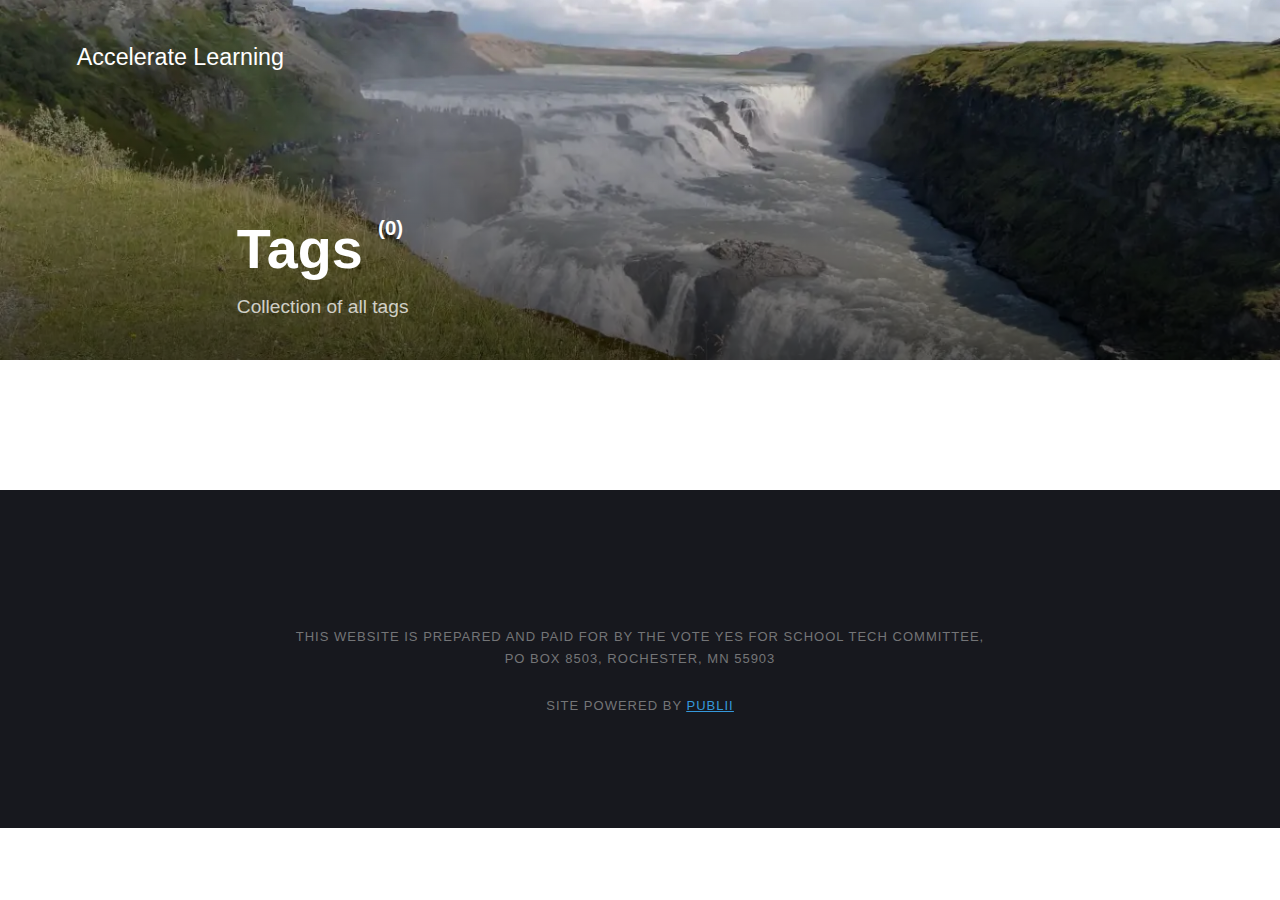
==== commit d43bcbf8: "Updated from Publii" ====
--- a/tags/index.html
+++ b/tags/index.html
@@ -1,6 +1,6 @@
 <!DOCTYPE html><html lang="en-gb"><head><meta charset="utf-8"><meta http-equiv="X-UA-Compatible" content="IE=edge"><meta name="viewport" content="width=device-width,initial-scale=1"><title>All tags - Accelerate Learning</title><meta name="robots" content="noindex, follow"><meta name="generator" content="Publii Open-Source CMS for Static Site"><link rel="alternate" type="application/atom+xml" href="https://tartley.github.io/vote-yes-for-school-tech/feed.xml"><link rel="alternate" type="application/json" href="https://tartley.github.io/vote-yes-for-school-tech/feed.json"><meta property="og:title" content="Accelerate Learning"><meta property="og:site_name" content="Accelerate Learning"><meta property="og:description" content=""><meta property="og:url" content="https://tartley.github.io/vote-yes-for-school-tech/tags/"><meta property="og:type" content="website"><link rel="shortcut icon" href="https://tartley.github.io/vote-yes-for-school-tech/media/website/icons8-laptop-office-m-16.png" type="image/png"><link rel="stylesheet" href="https://tartley.github.io/vote-yes-for-school-tech/assets/css/style.css?v=e75a85015d96392944a6db8b30a6069c"><script type="application/ld+json">{"@context":"http://schema.org","@type":"Organization","name":"Accelerate Learning","url":"https://tartley.github.io/vote-yes-for-school-tech/"}</script><noscript><style>img[loading] {
                     opacity: 1;
-                }</style></noscript></head><body><div class="site-container"><header class="top" id="js-header"><a class="logo" href="https://tartley.github.io/vote-yes-for-school-tech/">Accelerate Learning</a></header><main class="page page--tags"><div class="hero"><figure class="hero__image hero__image--overlay"><img src="https://tartley.github.io/vote-yes-for-school-tech/media/website/IMG_20230808_132601770_HDR-trim-33.webp" srcset="https://tartley.github.io/vote-yes-for-school-tech/media/website/responsive/IMG_20230808_132601770_HDR-trim-33-xs.webp 300w, https://tartley.github.io/vote-yes-for-school-tech/media/website/responsive/IMG_20230808_132601770_HDR-trim-33-sm.webp 480w, https://tartley.github.io/vote-yes-for-school-tech/media/website/responsive/IMG_20230808_132601770_HDR-trim-33-md.webp 768w, https://tartley.github.io/vote-yes-for-school-tech/media/website/responsive/IMG_20230808_132601770_HDR-trim-33-lg.webp 1024w, https://tartley.github.io/vote-yes-for-school-tech/media/website/responsive/IMG_20230808_132601770_HDR-trim-33-xl.webp 1360w, https://tartley.github.io/vote-yes-for-school-tech/media/website/responsive/IMG_20230808_132601770_HDR-trim-33-2xl.webp 1600w" sizes="100vw" loading="eager" width="1389" height="654" alt="A large river and waterfall carves through a grassy landscape"></figure><header class="hero__content"><div class="wrapper"><h1>Tags <sup>(0)</sup></h1><p>Collection of all tags</p></div></header></div><div class="wrapper"><ul class="feed feed--grid"></ul></div></main><footer class="footer"><div class="footer__copyright"><p>Site powered by <span style="text-decoration: underline; color: #3598db;"><a href="https://getpublii.com" style="color: #3598db; text-decoration: underline;">Publii</a></span></p></div></footer></div><script defer="defer" src="https://tartley.github.io/vote-yes-for-school-tech/assets/js/scripts.min.js?v=f47c11534595205f20935f0db2a62a85"></script><script>window.publiiThemeMenuConfig={mobileMenuMode:'sidebar',animationSpeed:300,submenuWidth: 'auto',doubleClickTime:500,mobileMenuExpandableSubmenus:true,relatedContainerForOverlayMenuSelector:'.top'};</script><script>var images = document.querySelectorAll('img[loading]');
+                }</style></noscript></head><body><div class="site-container"><header class="top" id="js-header"><a class="logo" href="https://tartley.github.io/vote-yes-for-school-tech/">Accelerate Learning</a></header><main class="page page--tags"><div class="hero"><figure class="hero__image hero__image--overlay"><img src="https://tartley.github.io/vote-yes-for-school-tech/media/website/IMG_20230808_132601770_HDR-trim-33.webp" srcset="https://tartley.github.io/vote-yes-for-school-tech/media/website/responsive/IMG_20230808_132601770_HDR-trim-33-xs.webp 300w, https://tartley.github.io/vote-yes-for-school-tech/media/website/responsive/IMG_20230808_132601770_HDR-trim-33-sm.webp 480w, https://tartley.github.io/vote-yes-for-school-tech/media/website/responsive/IMG_20230808_132601770_HDR-trim-33-md.webp 768w, https://tartley.github.io/vote-yes-for-school-tech/media/website/responsive/IMG_20230808_132601770_HDR-trim-33-lg.webp 1024w, https://tartley.github.io/vote-yes-for-school-tech/media/website/responsive/IMG_20230808_132601770_HDR-trim-33-xl.webp 1360w, https://tartley.github.io/vote-yes-for-school-tech/media/website/responsive/IMG_20230808_132601770_HDR-trim-33-2xl.webp 1600w" sizes="100vw" loading="eager" width="1389" height="654" alt="A large river and waterfall carves through a grassy landscape"></figure><header class="hero__content"><div class="wrapper"><h1>Tags <sup>(0)</sup></h1><p>Collection of all tags</p></div></header></div><div class="wrapper"><ul class="feed feed--grid"></ul></div></main><footer class="footer"><div class="footer__copyright"><p>This website is prepared and paid for by the Vote Yes for School Tech Committee,<br>PO Box 8503, Rochester, MN 55903</p><p>Site powered by <span style="text-decoration: underline; color: #3598db;"><a href="https://getpublii.com" style="color: #3598db; text-decoration: underline;">Publii</a></span></p></div></footer></div><script defer="defer" src="https://tartley.github.io/vote-yes-for-school-tech/assets/js/scripts.min.js?v=f47c11534595205f20935f0db2a62a85"></script><script>window.publiiThemeMenuConfig={mobileMenuMode:'sidebar',animationSpeed:300,submenuWidth: 'auto',doubleClickTime:500,mobileMenuExpandableSubmenus:true,relatedContainerForOverlayMenuSelector:'.top'};</script><script>var images = document.querySelectorAll('img[loading]');
         for (var i = 0; i < images.length; i++) {
             if (images[i].complete) {
                 images[i].classList.add('is-loaded');
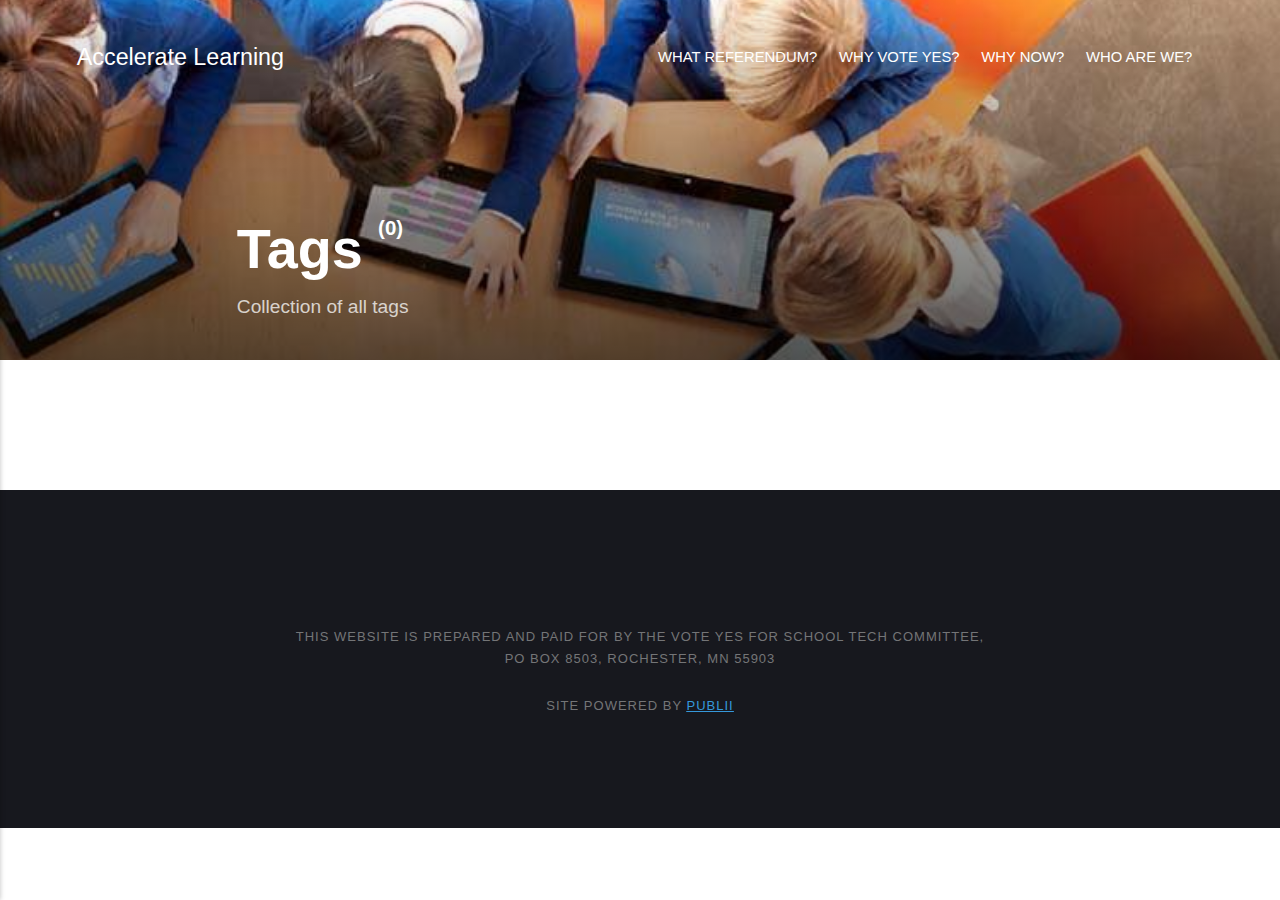
==== commit 8e998ed5: "Updated from Publii" ====
--- a/tags/index.html
+++ b/tags/index.html
@@ -1,6 +1,6 @@
 <!DOCTYPE html><html lang="en-gb"><head><meta charset="utf-8"><meta http-equiv="X-UA-Compatible" content="IE=edge"><meta name="viewport" content="width=device-width,initial-scale=1"><title>All tags - Accelerate Learning</title><meta name="robots" content="noindex, follow"><meta name="generator" content="Publii Open-Source CMS for Static Site"><link rel="alternate" type="application/atom+xml" href="https://tartley.github.io/vote-yes-for-school-tech/feed.xml"><link rel="alternate" type="application/json" href="https://tartley.github.io/vote-yes-for-school-tech/feed.json"><meta property="og:title" content="Accelerate Learning"><meta property="og:site_name" content="Accelerate Learning"><meta property="og:description" content=""><meta property="og:url" content="https://tartley.github.io/vote-yes-for-school-tech/tags/"><meta property="og:type" content="website"><link rel="shortcut icon" href="https://tartley.github.io/vote-yes-for-school-tech/media/website/icons8-laptop-office-m-16.png" type="image/png"><link rel="stylesheet" href="https://tartley.github.io/vote-yes-for-school-tech/assets/css/style.css?v=e75a85015d96392944a6db8b30a6069c"><script type="application/ld+json">{"@context":"http://schema.org","@type":"Organization","name":"Accelerate Learning","url":"https://tartley.github.io/vote-yes-for-school-tech/"}</script><noscript><style>img[loading] {
                     opacity: 1;
-                }</style></noscript></head><body><div class="site-container"><header class="top" id="js-header"><a class="logo" href="https://tartley.github.io/vote-yes-for-school-tech/">Accelerate Learning</a></header><main class="page page--tags"><div class="hero"><figure class="hero__image hero__image--overlay"><img src="https://tartley.github.io/vote-yes-for-school-tech/media/website/IMG_20230808_132601770_HDR-trim-33.webp" srcset="https://tartley.github.io/vote-yes-for-school-tech/media/website/responsive/IMG_20230808_132601770_HDR-trim-33-xs.webp 300w, https://tartley.github.io/vote-yes-for-school-tech/media/website/responsive/IMG_20230808_132601770_HDR-trim-33-sm.webp 480w, https://tartley.github.io/vote-yes-for-school-tech/media/website/responsive/IMG_20230808_132601770_HDR-trim-33-md.webp 768w, https://tartley.github.io/vote-yes-for-school-tech/media/website/responsive/IMG_20230808_132601770_HDR-trim-33-lg.webp 1024w, https://tartley.github.io/vote-yes-for-school-tech/media/website/responsive/IMG_20230808_132601770_HDR-trim-33-xl.webp 1360w, https://tartley.github.io/vote-yes-for-school-tech/media/website/responsive/IMG_20230808_132601770_HDR-trim-33-2xl.webp 1600w" sizes="100vw" loading="eager" width="1389" height="654" alt="A large river and waterfall carves through a grassy landscape"></figure><header class="hero__content"><div class="wrapper"><h1>Tags <sup>(0)</sup></h1><p>Collection of all tags</p></div></header></div><div class="wrapper"><ul class="feed feed--grid"></ul></div></main><footer class="footer"><div class="footer__copyright"><p>This website is prepared and paid for by the Vote Yes for School Tech Committee,<br>PO Box 8503, Rochester, MN 55903</p><p>Site powered by <span style="text-decoration: underline; color: #3598db;"><a href="https://getpublii.com" style="color: #3598db; text-decoration: underline;">Publii</a></span></p></div></footer></div><script defer="defer" src="https://tartley.github.io/vote-yes-for-school-tech/assets/js/scripts.min.js?v=f47c11534595205f20935f0db2a62a85"></script><script>window.publiiThemeMenuConfig={mobileMenuMode:'sidebar',animationSpeed:300,submenuWidth: 'auto',doubleClickTime:500,mobileMenuExpandableSubmenus:true,relatedContainerForOverlayMenuSelector:'.top'};</script><script>var images = document.querySelectorAll('img[loading]');
+                }</style></noscript></head><body><div class="site-container"><header class="top" id="js-header"><a class="logo" href="https://tartley.github.io/vote-yes-for-school-tech/">Accelerate Learning</a><nav class="navbar js-navbar"><button class="navbar__toggle js-toggle" aria-label="Menu" aria-haspopup="true" aria-expanded="false"><span class="navbar__toggle-box"><span class="navbar__toggle-inner">Menu</span></span></button><ul class="navbar__menu"><li><a href="https://tartley.github.io/vote-yes-for-school-tech/why-vote-yes.html" target="_self">What referendum?</a></li><li><a href="https://tartley.github.io/vote-yes-for-school-tech/why-should-i-vote-yes.html" target="_self">Why vote yes?</a></li><li><a href="https://tartley.github.io/vote-yes-for-school-tech/why-now.html" target="_self">Why now?</a></li><li><a href="https://tartley.github.io/vote-yes-for-school-tech/who-are-we.html" target="_self">Who are we?</a></li></ul></nav></header><main class="page page--tags"><div class="hero"><figure class="hero__image hero__image--overlay"><img src="https://tartley.github.io/vote-yes-for-school-tech/media/website/kids-using-tablets-from-above.jpg" srcset="https://tartley.github.io/vote-yes-for-school-tech/media/website/responsive/kids-using-tablets-from-above-xs.jpg 300w, https://tartley.github.io/vote-yes-for-school-tech/media/website/responsive/kids-using-tablets-from-above-sm.jpg 480w, https://tartley.github.io/vote-yes-for-school-tech/media/website/responsive/kids-using-tablets-from-above-md.jpg 768w, https://tartley.github.io/vote-yes-for-school-tech/media/website/responsive/kids-using-tablets-from-above-lg.jpg 1024w, https://tartley.github.io/vote-yes-for-school-tech/media/website/responsive/kids-using-tablets-from-above-xl.jpg 1360w, https://tartley.github.io/vote-yes-for-school-tech/media/website/responsive/kids-using-tablets-from-above-2xl.jpg 1600w" sizes="100vw" loading="eager" width="750" height="510" alt="Four kids use tablets, viewed from above."></figure><header class="hero__content"><div class="wrapper"><h1>Tags <sup>(0)</sup></h1><p>Collection of all tags</p></div></header></div><div class="wrapper"><ul class="feed feed--grid"></ul></div></main><footer class="footer"><div class="footer__copyright"><p>This website is prepared and paid for by the Vote Yes for School Tech Committee,<br>PO Box 8503, Rochester, MN 55903</p><p>Site powered by <span style="text-decoration: underline; color: #3598db;"><a href="https://getpublii.com" style="color: #3598db; text-decoration: underline;">Publii</a></span></p></div></footer></div><script defer="defer" src="https://tartley.github.io/vote-yes-for-school-tech/assets/js/scripts.min.js?v=f47c11534595205f20935f0db2a62a85"></script><script>window.publiiThemeMenuConfig={mobileMenuMode:'sidebar',animationSpeed:300,submenuWidth: 'auto',doubleClickTime:500,mobileMenuExpandableSubmenus:true,relatedContainerForOverlayMenuSelector:'.top'};</script><script>var images = document.querySelectorAll('img[loading]');
         for (var i = 0; i < images.length; i++) {
             if (images[i].complete) {
                 images[i].classList.add('is-loaded');
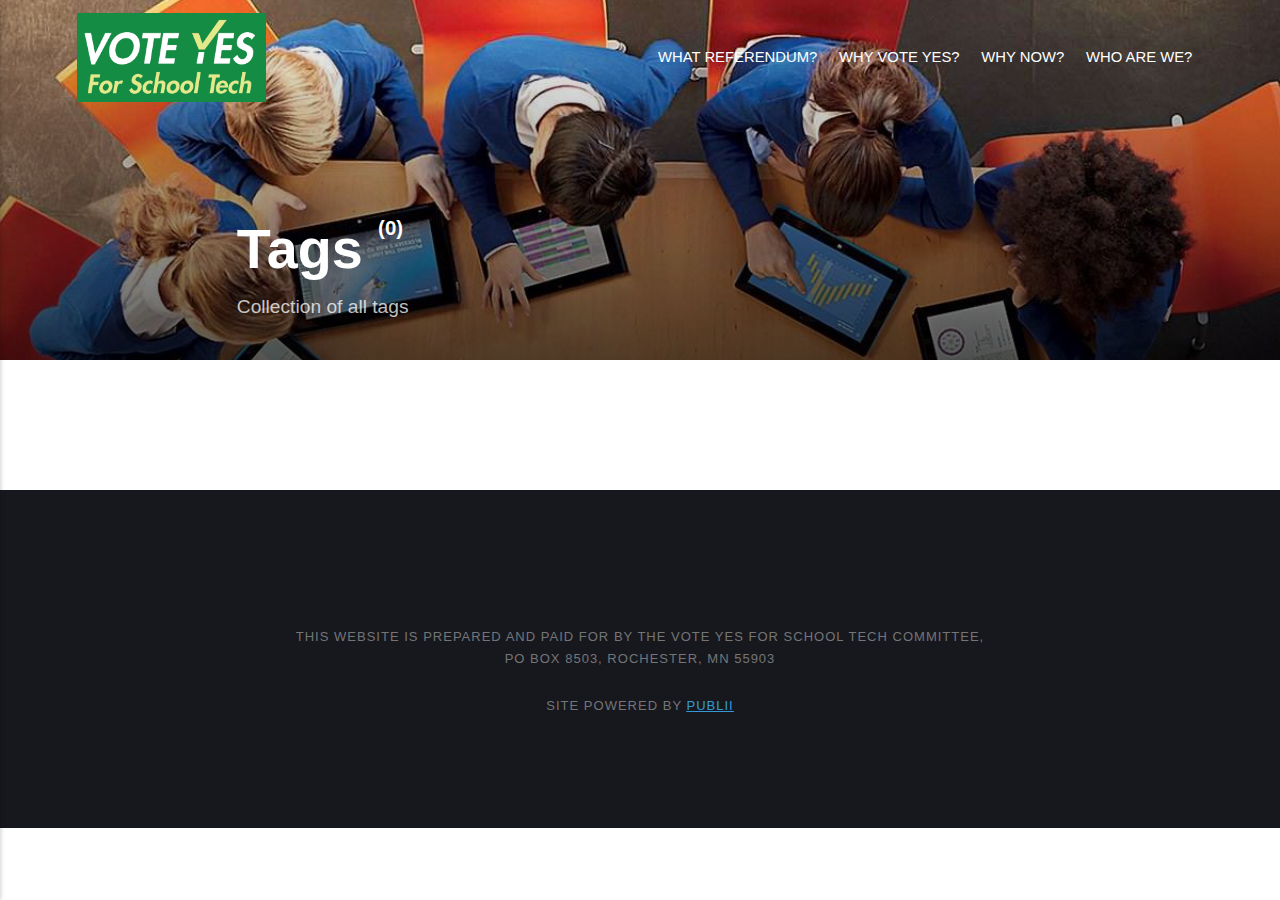
==== commit b6d49a52: "Updated from Publii" ====
--- a/tags/index.html
+++ b/tags/index.html
@@ -1,6 +1,6 @@
-<!DOCTYPE html><html lang="en-gb"><head><meta charset="utf-8"><meta http-equiv="X-UA-Compatible" content="IE=edge"><meta name="viewport" content="width=device-width,initial-scale=1"><title>All tags - Accelerate Learning</title><meta name="robots" content="noindex, follow"><meta name="generator" content="Publii Open-Source CMS for Static Site"><link rel="alternate" type="application/atom+xml" href="https://tartley.github.io/vote-yes-for-school-tech/feed.xml"><link rel="alternate" type="application/json" href="https://tartley.github.io/vote-yes-for-school-tech/feed.json"><meta property="og:title" content="Accelerate Learning"><meta property="og:site_name" content="Accelerate Learning"><meta property="og:description" content=""><meta property="og:url" content="https://tartley.github.io/vote-yes-for-school-tech/tags/"><meta property="og:type" content="website"><link rel="shortcut icon" href="https://tartley.github.io/vote-yes-for-school-tech/media/website/icons8-laptop-office-m-16.png" type="image/png"><link rel="stylesheet" href="https://tartley.github.io/vote-yes-for-school-tech/assets/css/style.css?v=e75a85015d96392944a6db8b30a6069c"><script type="application/ld+json">{"@context":"http://schema.org","@type":"Organization","name":"Accelerate Learning","url":"https://tartley.github.io/vote-yes-for-school-tech/"}</script><noscript><style>img[loading] {
+<!DOCTYPE html><html lang="en-gb"><head><meta charset="utf-8"><meta http-equiv="X-UA-Compatible" content="IE=edge"><meta name="viewport" content="width=device-width,initial-scale=1"><title>All tags - Accelerate Learning</title><meta name="robots" content="noindex, follow"><meta name="generator" content="Publii Open-Source CMS for Static Site"><link rel="alternate" type="application/atom+xml" href="https://tartley.github.io/vote-yes-for-school-tech/feed.xml"><link rel="alternate" type="application/json" href="https://tartley.github.io/vote-yes-for-school-tech/feed.json"><meta property="og:title" content="Accelerate Learning"><meta property="og:image" content="https://tartley.github.io/vote-yes-for-school-tech/media/website/Green-Logo.jpg"><meta property="og:image:width" content="2376"><meta property="og:image:height" content="1119"><meta property="og:site_name" content="Accelerate Learning"><meta property="og:description" content=""><meta property="og:url" content="https://tartley.github.io/vote-yes-for-school-tech/tags/"><meta property="og:type" content="website"><link rel="shortcut icon" href="https://tartley.github.io/vote-yes-for-school-tech/media/website/icons8-laptop-office-m-16.png" type="image/png"><link rel="stylesheet" href="https://tartley.github.io/vote-yes-for-school-tech/assets/css/style.css?v=e75a85015d96392944a6db8b30a6069c"><script type="application/ld+json">{"@context":"http://schema.org","@type":"Organization","name":"Accelerate Learning","logo":"https://tartley.github.io/vote-yes-for-school-tech/media/website/Green-Logo.jpg","url":"https://tartley.github.io/vote-yes-for-school-tech/"}</script><noscript><style>img[loading] {
                     opacity: 1;
-                }</style></noscript></head><body><div class="site-container"><header class="top" id="js-header"><a class="logo" href="https://tartley.github.io/vote-yes-for-school-tech/">Accelerate Learning</a><nav class="navbar js-navbar"><button class="navbar__toggle js-toggle" aria-label="Menu" aria-haspopup="true" aria-expanded="false"><span class="navbar__toggle-box"><span class="navbar__toggle-inner">Menu</span></span></button><ul class="navbar__menu"><li><a href="https://tartley.github.io/vote-yes-for-school-tech/why-vote-yes.html" target="_self">What referendum?</a></li><li><a href="https://tartley.github.io/vote-yes-for-school-tech/why-should-i-vote-yes.html" target="_self">Why vote yes?</a></li><li><a href="https://tartley.github.io/vote-yes-for-school-tech/why-now.html" target="_self">Why now?</a></li><li><a href="https://tartley.github.io/vote-yes-for-school-tech/who-are-we.html" target="_self">Who are we?</a></li></ul></nav></header><main class="page page--tags"><div class="hero"><figure class="hero__image hero__image--overlay"><img src="https://tartley.github.io/vote-yes-for-school-tech/media/website/kids-using-tablets-from-above.jpg" srcset="https://tartley.github.io/vote-yes-for-school-tech/media/website/responsive/kids-using-tablets-from-above-xs.jpg 300w, https://tartley.github.io/vote-yes-for-school-tech/media/website/responsive/kids-using-tablets-from-above-sm.jpg 480w, https://tartley.github.io/vote-yes-for-school-tech/media/website/responsive/kids-using-tablets-from-above-md.jpg 768w, https://tartley.github.io/vote-yes-for-school-tech/media/website/responsive/kids-using-tablets-from-above-lg.jpg 1024w, https://tartley.github.io/vote-yes-for-school-tech/media/website/responsive/kids-using-tablets-from-above-xl.jpg 1360w, https://tartley.github.io/vote-yes-for-school-tech/media/website/responsive/kids-using-tablets-from-above-2xl.jpg 1600w" sizes="100vw" loading="eager" width="750" height="510" alt="Four kids use tablets, viewed from above."></figure><header class="hero__content"><div class="wrapper"><h1>Tags <sup>(0)</sup></h1><p>Collection of all tags</p></div></header></div><div class="wrapper"><ul class="feed feed--grid"></ul></div></main><footer class="footer"><div class="footer__copyright"><p>This website is prepared and paid for by the Vote Yes for School Tech Committee,<br>PO Box 8503, Rochester, MN 55903</p><p>Site powered by <span style="text-decoration: underline; color: #3598db;"><a href="https://getpublii.com" style="color: #3598db; text-decoration: underline;">Publii</a></span></p></div></footer></div><script defer="defer" src="https://tartley.github.io/vote-yes-for-school-tech/assets/js/scripts.min.js?v=f47c11534595205f20935f0db2a62a85"></script><script>window.publiiThemeMenuConfig={mobileMenuMode:'sidebar',animationSpeed:300,submenuWidth: 'auto',doubleClickTime:500,mobileMenuExpandableSubmenus:true,relatedContainerForOverlayMenuSelector:'.top'};</script><script>var images = document.querySelectorAll('img[loading]');
+                }</style></noscript></head><body><div class="site-container"><header class="top" id="js-header"><a class="logo" href="https://tartley.github.io/vote-yes-for-school-tech/"><img src="https://tartley.github.io/vote-yes-for-school-tech/media/website/Green-Logo.jpg" alt="Accelerate Learning" width="2376" height="1119"></a><nav class="navbar js-navbar"><button class="navbar__toggle js-toggle" aria-label="Menu" aria-haspopup="true" aria-expanded="false"><span class="navbar__toggle-box"><span class="navbar__toggle-inner">Menu</span></span></button><ul class="navbar__menu"><li><a href="https://tartley.github.io/vote-yes-for-school-tech/why-vote-yes.html" target="_self">What referendum?</a></li><li><a href="https://tartley.github.io/vote-yes-for-school-tech/why-should-i-vote-yes.html" target="_self">Why vote yes?</a></li><li><a href="https://tartley.github.io/vote-yes-for-school-tech/why-now.html" target="_self">Why now?</a></li><li><a href="https://tartley.github.io/vote-yes-for-school-tech/who-are-we.html" target="_self">Who are we?</a></li></ul></nav></header><main class="page page--tags"><div class="hero"><figure class="hero__image hero__image--overlay"><img src="https://tartley.github.io/vote-yes-for-school-tech/media/website/kids-using-tablets-from-above-bigger.jpg" srcset="https://tartley.github.io/vote-yes-for-school-tech/media/website/responsive/kids-using-tablets-from-above-bigger-xs.jpg 300w, https://tartley.github.io/vote-yes-for-school-tech/media/website/responsive/kids-using-tablets-from-above-bigger-sm.jpg 480w, https://tartley.github.io/vote-yes-for-school-tech/media/website/responsive/kids-using-tablets-from-above-bigger-md.jpg 768w, https://tartley.github.io/vote-yes-for-school-tech/media/website/responsive/kids-using-tablets-from-above-bigger-lg.jpg 1024w, https://tartley.github.io/vote-yes-for-school-tech/media/website/responsive/kids-using-tablets-from-above-bigger-xl.jpg 1360w, https://tartley.github.io/vote-yes-for-school-tech/media/website/responsive/kids-using-tablets-from-above-bigger-2xl.jpg 1600w" sizes="100vw" loading="eager" width="1200" height="600" alt="Four kids use tablets, viewed from above."></figure><header class="hero__content"><div class="wrapper"><h1>Tags <sup>(0)</sup></h1><p>Collection of all tags</p></div></header></div><div class="wrapper"><ul class="feed feed--grid"></ul></div></main><footer class="footer"><div class="footer__copyright"><p>This website is prepared and paid for by the Vote Yes for School Tech Committee,<br>PO Box 8503, Rochester, MN 55903</p><p>Site powered by <span style="text-decoration: underline; color: #3598db;"><a href="https://getpublii.com" style="color: #3598db; text-decoration: underline;">Publii</a></span></p></div></footer></div><script defer="defer" src="https://tartley.github.io/vote-yes-for-school-tech/assets/js/scripts.min.js?v=f47c11534595205f20935f0db2a62a85"></script><script>window.publiiThemeMenuConfig={mobileMenuMode:'sidebar',animationSpeed:300,submenuWidth: 'auto',doubleClickTime:500,mobileMenuExpandableSubmenus:true,relatedContainerForOverlayMenuSelector:'.top'};</script><script>var images = document.querySelectorAll('img[loading]');
         for (var i = 0; i < images.length; i++) {
             if (images[i].complete) {
                 images[i].classList.add('is-loaded');
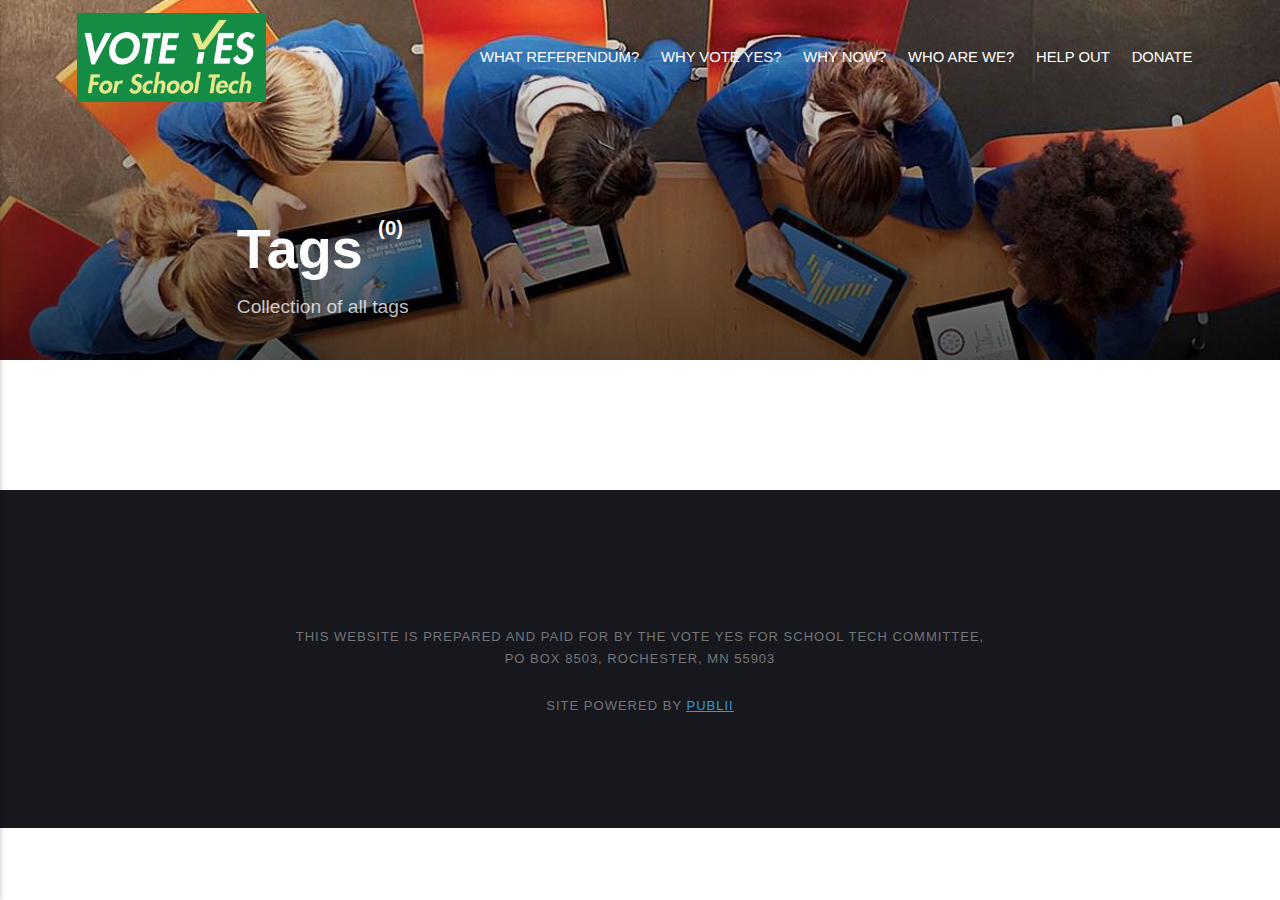
==== commit fc3190b2: "Updated from Publii" ====
--- a/tags/index.html
+++ b/tags/index.html
@@ -1,6 +1,6 @@
 <!DOCTYPE html><html lang="en-gb"><head><meta charset="utf-8"><meta http-equiv="X-UA-Compatible" content="IE=edge"><meta name="viewport" content="width=device-width,initial-scale=1"><title>All tags - Accelerate Learning</title><meta name="robots" content="noindex, follow"><meta name="generator" content="Publii Open-Source CMS for Static Site"><link rel="alternate" type="application/atom+xml" href="https://tartley.github.io/vote-yes-for-school-tech/feed.xml"><link rel="alternate" type="application/json" href="https://tartley.github.io/vote-yes-for-school-tech/feed.json"><meta property="og:title" content="Accelerate Learning"><meta property="og:image" content="https://tartley.github.io/vote-yes-for-school-tech/media/website/Green-Logo.jpg"><meta property="og:image:width" content="2376"><meta property="og:image:height" content="1119"><meta property="og:site_name" content="Accelerate Learning"><meta property="og:description" content=""><meta property="og:url" content="https://tartley.github.io/vote-yes-for-school-tech/tags/"><meta property="og:type" content="website"><link rel="shortcut icon" href="https://tartley.github.io/vote-yes-for-school-tech/media/website/icons8-laptop-office-m-16.png" type="image/png"><link rel="stylesheet" href="https://tartley.github.io/vote-yes-for-school-tech/assets/css/style.css?v=e75a85015d96392944a6db8b30a6069c"><script type="application/ld+json">{"@context":"http://schema.org","@type":"Organization","name":"Accelerate Learning","logo":"https://tartley.github.io/vote-yes-for-school-tech/media/website/Green-Logo.jpg","url":"https://tartley.github.io/vote-yes-for-school-tech/"}</script><noscript><style>img[loading] {
                     opacity: 1;
-                }</style></noscript></head><body><div class="site-container"><header class="top" id="js-header"><a class="logo" href="https://tartley.github.io/vote-yes-for-school-tech/"><img src="https://tartley.github.io/vote-yes-for-school-tech/media/website/Green-Logo.jpg" alt="Accelerate Learning" width="2376" height="1119"></a><nav class="navbar js-navbar"><button class="navbar__toggle js-toggle" aria-label="Menu" aria-haspopup="true" aria-expanded="false"><span class="navbar__toggle-box"><span class="navbar__toggle-inner">Menu</span></span></button><ul class="navbar__menu"><li><a href="https://tartley.github.io/vote-yes-for-school-tech/why-vote-yes.html" target="_self">What referendum?</a></li><li><a href="https://tartley.github.io/vote-yes-for-school-tech/why-should-i-vote-yes.html" target="_self">Why vote yes?</a></li><li><a href="https://tartley.github.io/vote-yes-for-school-tech/why-now.html" target="_self">Why now?</a></li><li><a href="https://tartley.github.io/vote-yes-for-school-tech/who-are-we.html" target="_self">Who are we?</a></li></ul></nav></header><main class="page page--tags"><div class="hero"><figure class="hero__image hero__image--overlay"><img src="https://tartley.github.io/vote-yes-for-school-tech/media/website/kids-using-tablets-from-above-bigger.jpg" srcset="https://tartley.github.io/vote-yes-for-school-tech/media/website/responsive/kids-using-tablets-from-above-bigger-xs.jpg 300w, https://tartley.github.io/vote-yes-for-school-tech/media/website/responsive/kids-using-tablets-from-above-bigger-sm.jpg 480w, https://tartley.github.io/vote-yes-for-school-tech/media/website/responsive/kids-using-tablets-from-above-bigger-md.jpg 768w, https://tartley.github.io/vote-yes-for-school-tech/media/website/responsive/kids-using-tablets-from-above-bigger-lg.jpg 1024w, https://tartley.github.io/vote-yes-for-school-tech/media/website/responsive/kids-using-tablets-from-above-bigger-xl.jpg 1360w, https://tartley.github.io/vote-yes-for-school-tech/media/website/responsive/kids-using-tablets-from-above-bigger-2xl.jpg 1600w" sizes="100vw" loading="eager" width="1200" height="600" alt="Four kids use tablets, viewed from above."></figure><header class="hero__content"><div class="wrapper"><h1>Tags <sup>(0)</sup></h1><p>Collection of all tags</p></div></header></div><div class="wrapper"><ul class="feed feed--grid"></ul></div></main><footer class="footer"><div class="footer__copyright"><p>This website is prepared and paid for by the Vote Yes for School Tech Committee,<br>PO Box 8503, Rochester, MN 55903</p><p>Site powered by <span style="text-decoration: underline; color: #3598db;"><a href="https://getpublii.com" style="color: #3598db; text-decoration: underline;">Publii</a></span></p></div></footer></div><script defer="defer" src="https://tartley.github.io/vote-yes-for-school-tech/assets/js/scripts.min.js?v=f47c11534595205f20935f0db2a62a85"></script><script>window.publiiThemeMenuConfig={mobileMenuMode:'sidebar',animationSpeed:300,submenuWidth: 'auto',doubleClickTime:500,mobileMenuExpandableSubmenus:true,relatedContainerForOverlayMenuSelector:'.top'};</script><script>var images = document.querySelectorAll('img[loading]');
+                }</style></noscript></head><body><div class="site-container"><header class="top" id="js-header"><a class="logo" href="https://tartley.github.io/vote-yes-for-school-tech/"><img src="https://tartley.github.io/vote-yes-for-school-tech/media/website/Green-Logo.jpg" alt="Accelerate Learning" width="2376" height="1119"></a><nav class="navbar js-navbar"><button class="navbar__toggle js-toggle" aria-label="Menu" aria-haspopup="true" aria-expanded="false"><span class="navbar__toggle-box"><span class="navbar__toggle-inner">Menu</span></span></button><ul class="navbar__menu"><li><a href="https://tartley.github.io/vote-yes-for-school-tech/why-vote-yes.html" target="_self">What referendum?</a></li><li><a href="https://tartley.github.io/vote-yes-for-school-tech/why-should-i-vote-yes.html" target="_self">Why vote yes?</a></li><li><a href="https://tartley.github.io/vote-yes-for-school-tech/why-now.html" target="_self">Why now?</a></li><li><a href="https://tartley.github.io/vote-yes-for-school-tech/who-are-we.html" target="_self">Who are we?</a></li><li><a href="https://tartley.github.io/vote-yes-for-school-tech/help-out.html" target="_self">Help Out</a></li><li><a href="https://tartley.github.io/vote-yes-for-school-tech/donate.html" target="_self">Donate</a></li></ul></nav></header><main class="page page--tags"><div class="hero"><figure class="hero__image hero__image--overlay"><img src="https://tartley.github.io/vote-yes-for-school-tech/media/website/kids-using-tablets-from-above-bigger.jpg" srcset="https://tartley.github.io/vote-yes-for-school-tech/media/website/responsive/kids-using-tablets-from-above-bigger-xs.jpg 300w, https://tartley.github.io/vote-yes-for-school-tech/media/website/responsive/kids-using-tablets-from-above-bigger-sm.jpg 480w, https://tartley.github.io/vote-yes-for-school-tech/media/website/responsive/kids-using-tablets-from-above-bigger-md.jpg 768w, https://tartley.github.io/vote-yes-for-school-tech/media/website/responsive/kids-using-tablets-from-above-bigger-lg.jpg 1024w, https://tartley.github.io/vote-yes-for-school-tech/media/website/responsive/kids-using-tablets-from-above-bigger-xl.jpg 1360w, https://tartley.github.io/vote-yes-for-school-tech/media/website/responsive/kids-using-tablets-from-above-bigger-2xl.jpg 1600w" sizes="100vw" loading="eager" width="1200" height="600" alt="Four kids use tablets, viewed from above."></figure><header class="hero__content"><div class="wrapper"><h1>Tags <sup>(0)</sup></h1><p>Collection of all tags</p></div></header></div><div class="wrapper"><ul class="feed feed--grid"></ul></div></main><footer class="footer"><div class="footer__copyright"><p>This website is prepared and paid for by the Vote Yes for School Tech Committee,<br>PO Box 8503, Rochester, MN 55903</p><p>Site powered by <span style="text-decoration: underline; color: #3598db;"><a href="https://getpublii.com" style="color: #3598db; text-decoration: underline;">Publii</a></span></p></div></footer></div><script defer="defer" src="https://tartley.github.io/vote-yes-for-school-tech/assets/js/scripts.min.js?v=f47c11534595205f20935f0db2a62a85"></script><script>window.publiiThemeMenuConfig={mobileMenuMode:'sidebar',animationSpeed:300,submenuWidth: 'auto',doubleClickTime:500,mobileMenuExpandableSubmenus:true,relatedContainerForOverlayMenuSelector:'.top'};</script><script>var images = document.querySelectorAll('img[loading]');
         for (var i = 0; i < images.length; i++) {
             if (images[i].complete) {
                 images[i].classList.add('is-loaded');
